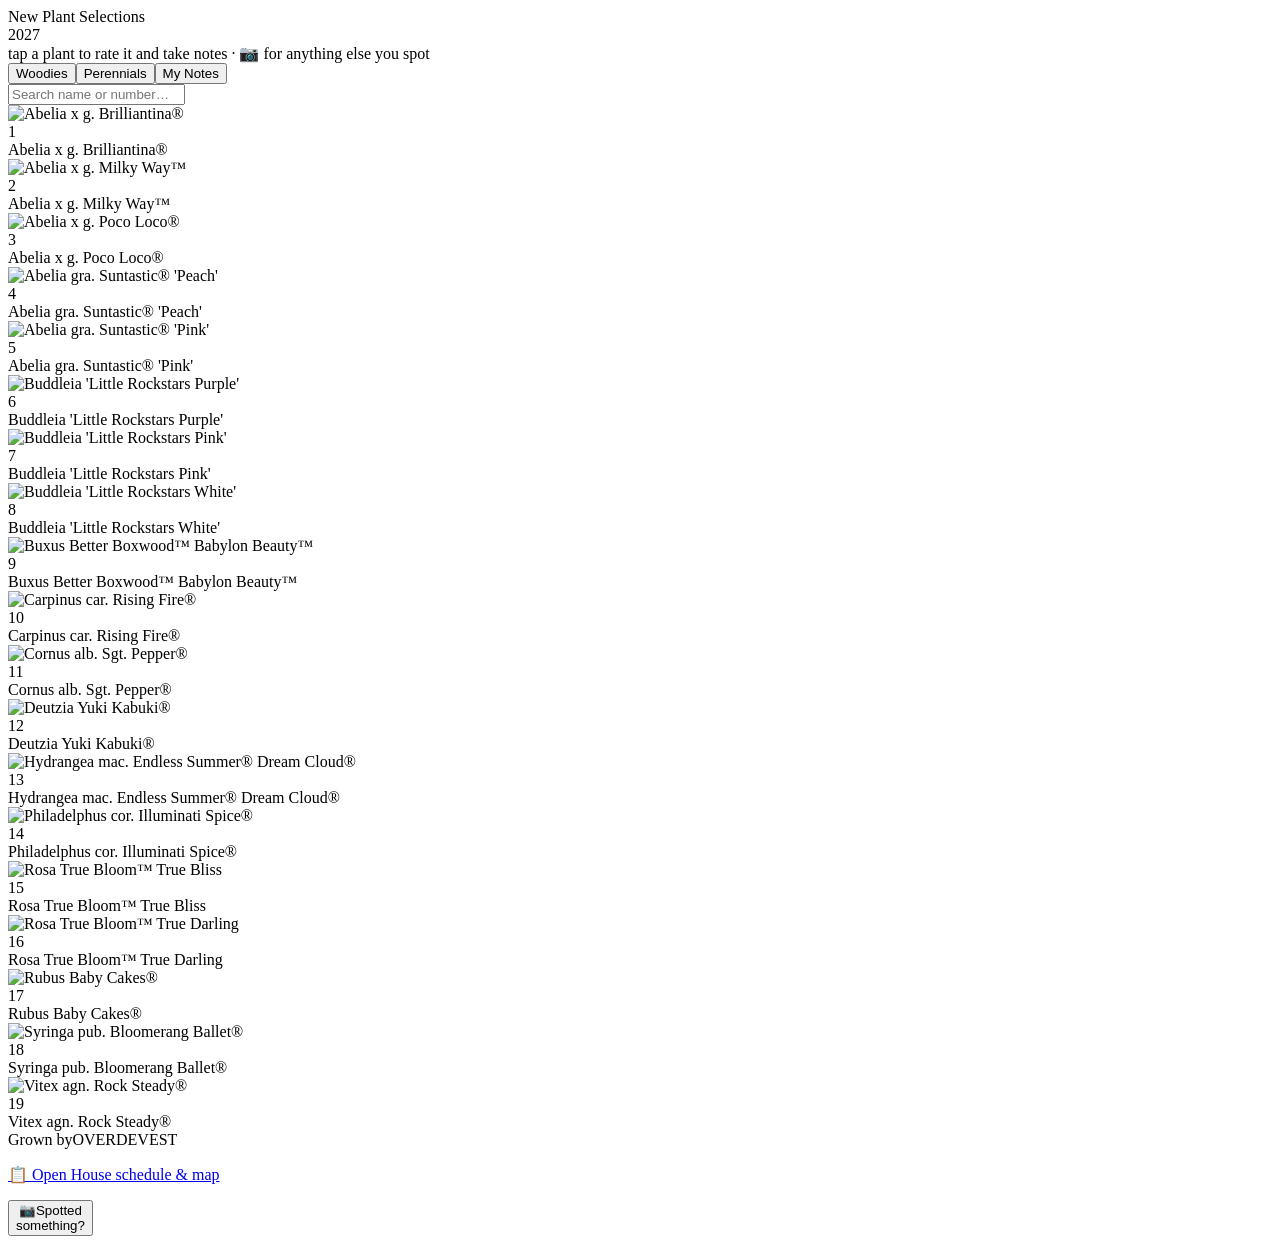
==== index.html @ 14127c4e "deploy 2026-08-25 17:09" ====
<!DOCTYPE html><html><head><meta charset="utf-8"><meta name="viewport" content="width=device-width, initial-scale=1, viewport-fit=cover"><title>New Plants — rate &amp; take notes</title><script type="importmap">{"imports":{"#entry":"/plantpicks/_nuxt/B86xN0nG.js"}}</script><link rel="stylesheet" href="/plantpicks/_nuxt/entry.BnRMEkgh.css" crossorigin><link rel="preload" as="fetch" crossorigin="anonymous" href="/plantpicks/_payload.json?_b=561df341-3b4d-45f2-8cec-929a7edfb626"><link rel="modulepreload" as="script" crossorigin href="/plantpicks/_nuxt/B86xN0nG.js"><link rel="modulepreload" as="script" crossorigin href="/plantpicks/_nuxt/C2Nh6Hij.js"><link rel="modulepreload" as="script" crossorigin href="/plantpicks/_nuxt/D6_KyQJx.js"><link rel="modulepreload" as="script" crossorigin href="/plantpicks/_nuxt/BY11Zif7.js"><link rel="modulepreload" as="script" crossorigin href="/plantpicks/_nuxt/DdxA1hCh.js"><script type="module" src="/plantpicks/_nuxt/B86xN0nG.js" crossorigin></script><link rel="prefetch" as="script" crossorigin href="/plantpicks/_nuxt/D1TSNQA5.js"><link rel="prefetch" as="script" crossorigin href="/plantpicks/_nuxt/BDNMzG2s.js"><link rel="prefetch" as="script" crossorigin href="/plantpicks/_nuxt/D3MXOgsa.js"><meta name="theme-color" content="#7B4E9E"><meta name="apple-mobile-web-app-title" content="New Plants"><meta name="apple-mobile-web-app-capable" content="yes"><meta name="apple-mobile-web-app-status-bar-style" content="default"><meta http-equiv="Content-Security-Policy" content="default-src 'self'; script-src 'self' 'unsafe-inline'; style-src 'self' 'unsafe-inline'; img-src 'self' data: blob:; connect-src 'self' https://docs.google.com; object-src 'none'; base-uri 'self'; form-action 'none'"><link rel="manifest" href="/plantpicks/manifest.webmanifest"><link rel="icon" type="image/svg+xml" href="/plantpicks/icon.svg"><link rel="icon" type="image/png" sizes="192x192" href="/plantpicks/icon-192.png"><link rel="apple-touch-icon" sizes="180x180" href="/plantpicks/icon-180.png"></head><body><div id="__nuxt"><div><header class="mast"><div class="box"><div class="t1">New Plant Selections</div><div class="t2"><i></i><span>2027</span><i></i></div></div><div class="prog"><!--[-->tap a plant to rate it and take notes · 📷 for anything else you spot<!--]--></div></header><!----><div><nav class="tabs"><!--[--><button class="on tab">Woodies</button><button class="tab">Perennials</button><!--]--><button class="tab">My Notes</button></nav><div class="wrap"><!--[--><div class="searchrow"><input value="" type="search" enterkeyhint="search" autocapitalize="off" autocorrect="off" spellcheck="false" aria-label="Search by plant name or number" placeholder="Search name or number…"><!----></div><!----><!----><div class="grid"><!--[--><div class="card"><div class="ph"><img src="/plantpicks/photos/t/1.jpg" alt="Abelia x g. Brilliantina®" loading="lazy"><div class="num">1</div><!----><!----></div><div class="nm"><!----> Abelia x g. Brilliantina®</div></div><div class="card"><div class="ph"><img src="/plantpicks/photos/t/2.jpg" alt="Abelia x g. Milky Way™" loading="lazy"><div class="num">2</div><!----><!----></div><div class="nm"><!----> Abelia x g. Milky Way™</div></div><div class="card"><div class="ph"><img src="/plantpicks/photos/t/3.jpg" alt="Abelia x g. Poco Loco®" loading="lazy"><div class="num">3</div><!----><!----></div><div class="nm"><!----> Abelia x g. Poco Loco®</div></div><div class="card"><div class="ph"><img src="/plantpicks/photos/t/4.jpg" alt="Abelia gra. Suntastic® &#39;Peach&#39;" loading="lazy"><div class="num">4</div><!----><!----></div><div class="nm"><!----> Abelia gra. Suntastic® &#39;Peach&#39;</div></div><div class="card"><div class="ph"><img src="/plantpicks/photos/t/5.jpg" alt="Abelia gra. Suntastic® &#39;Pink&#39;" loading="lazy"><div class="num">5</div><!----><!----></div><div class="nm"><!----> Abelia gra. Suntastic® &#39;Pink&#39;</div></div><div class="card"><div class="ph"><img src="/plantpicks/photos/t/6.jpg" alt="Buddleia &#39;Little Rockstars Purple&#39;" loading="lazy"><div class="num">6</div><!----><!----></div><div class="nm"><!----> Buddleia &#39;Little Rockstars Purple&#39;</div></div><div class="card"><div class="ph"><img src="/plantpicks/photos/t/7.jpg" alt="Buddleia &#39;Little Rockstars Pink&#39;" loading="lazy"><div class="num">7</div><!----><!----></div><div class="nm"><!----> Buddleia &#39;Little Rockstars Pink&#39;</div></div><div class="card"><div class="ph"><img src="/plantpicks/photos/t/8.jpg" alt="Buddleia &#39;Little Rockstars White&#39;" loading="lazy"><div class="num">8</div><!----><!----></div><div class="nm"><!----> Buddleia &#39;Little Rockstars White&#39;</div></div><div class="card"><div class="ph"><img src="/plantpicks/photos/t/9.jpg" alt="Buxus Better Boxwood™ Babylon Beauty™" loading="lazy"><div class="num">9</div><!----><!----></div><div class="nm"><!----> Buxus Better Boxwood™ Babylon Beauty™</div></div><div class="card"><div class="ph"><img src="/plantpicks/photos/t/10.jpg" alt="Carpinus car. Rising Fire®" loading="lazy"><div class="num">10</div><!----><!----></div><div class="nm"><!----> Carpinus car. Rising Fire®</div></div><div class="card"><div class="ph"><img src="/plantpicks/photos/t/11.jpg" alt="Cornus alb. Sgt. Pepper®" loading="lazy"><div class="num">11</div><!----><!----></div><div class="nm"><!----> Cornus alb. Sgt. Pepper®</div></div><div class="card"><div class="ph"><img src="/plantpicks/photos/t/12.jpg" alt="Deutzia Yuki Kabuki®" loading="lazy"><div class="num">12</div><!----><!----></div><div class="nm"><!----> Deutzia Yuki Kabuki®</div></div><div class="card"><div class="ph"><img src="/plantpicks/photos/t/13.jpg" alt="Hydrangea mac. Endless Summer® Dream Cloud®" loading="lazy"><div class="num">13</div><!----><!----></div><div class="nm"><!----> Hydrangea mac. Endless Summer® Dream Cloud®</div></div><div class="card"><div class="ph"><img src="/plantpicks/photos/t/14.jpg" alt="Philadelphus cor. Illuminati Spice®" loading="lazy"><div class="num">14</div><!----><!----></div><div class="nm"><!----> Philadelphus cor. Illuminati Spice®</div></div><div class="card"><div class="ph"><img src="/plantpicks/photos/t/15.jpg" alt="Rosa True Bloom™ True Bliss" loading="lazy"><div class="num">15</div><!----><!----></div><div class="nm"><!----> Rosa True Bloom™ True Bliss</div></div><div class="card"><div class="ph"><img src="/plantpicks/photos/t/16.jpg" alt="Rosa True Bloom™ True Darling" loading="lazy"><div class="num">16</div><!----><!----></div><div class="nm"><!----> Rosa True Bloom™ True Darling</div></div><div class="card"><div class="ph"><img src="/plantpicks/photos/t/17.jpg" alt="Rubus Baby Cakes®" loading="lazy"><div class="num">17</div><!----><!----></div><div class="nm"><!----> Rubus Baby Cakes®</div></div><div class="card"><div class="ph"><img src="/plantpicks/photos/t/18.jpg" alt="Syringa pub. Bloomerang Ballet®" loading="lazy"><div class="num">18</div><!----><!----></div><div class="nm"><!----> Syringa pub. Bloomerang Ballet®</div></div><div class="card"><div class="ph"><img src="/plantpicks/photos/t/19.jpg" alt="Vitex agn. Rock Steady®" loading="lazy"><div class="num">19</div><!----><!----></div><div class="nm"><!----> Vitex agn. Rock Steady®</div></div><!--]--></div><!--]--><div class="grown"><span class="g1">Grown by</span><span class="g2">OVERDEVEST</span></div><p class="crosslink"><a href="/open-house/">📋 Open House schedule &amp; map</a></p></div><button class="fab" aria-label="Photograph something you spotted"><span class="ic">📷</span><span class="lb">Spotted<br>something?</span></button><div class="sheetbg"><!----></div><div class="sheetbg"><!----></div><div class="sheetbg"><!----></div><div class="toast"></div></div></div></div><div id="teleports"></div><script>window.__NUXT__={};window.__NUXT__.config={public:{},app:{baseURL:"/plantpicks/",buildId:"561df341-3b4d-45f2-8cec-929a7edfb626",buildAssetsDir:"/_nuxt/",cdnURL:""}}</script><script type="application/json" data-nuxt-data="nuxt-app" data-ssr="true" id="__NUXT_DATA__" data-src="/plantpicks/_payload.json?_b=561df341-3b4d-45f2-8cec-929a7edfb626">[{"state":1,"once":14,"_errors":15,"serverRendered":8,"path":17,"prerenderedAt":18},["Reactive",2],{"$sppStorageFull":3,"$spp_picks_v1":4,"$sppTab":5,"$spp_me_v1":6,"$spp_queue_v1":9,"$spp_finds_v1":10,"$spp-find-urls":11,"$spp-store-used":12,"$spp-store-quota":12,"$spp-store-persisted":3,"$spp-warm-done":12,"$spp-warm-tried":12,"$spp-warm-total":13},false,{},"woody",{"from":7,"share":8,"seen":3},"",true,[],[],{},0,60,["Set"],["ShallowReactive",16],{},"\u002F",1787677777111]</script></body></html>
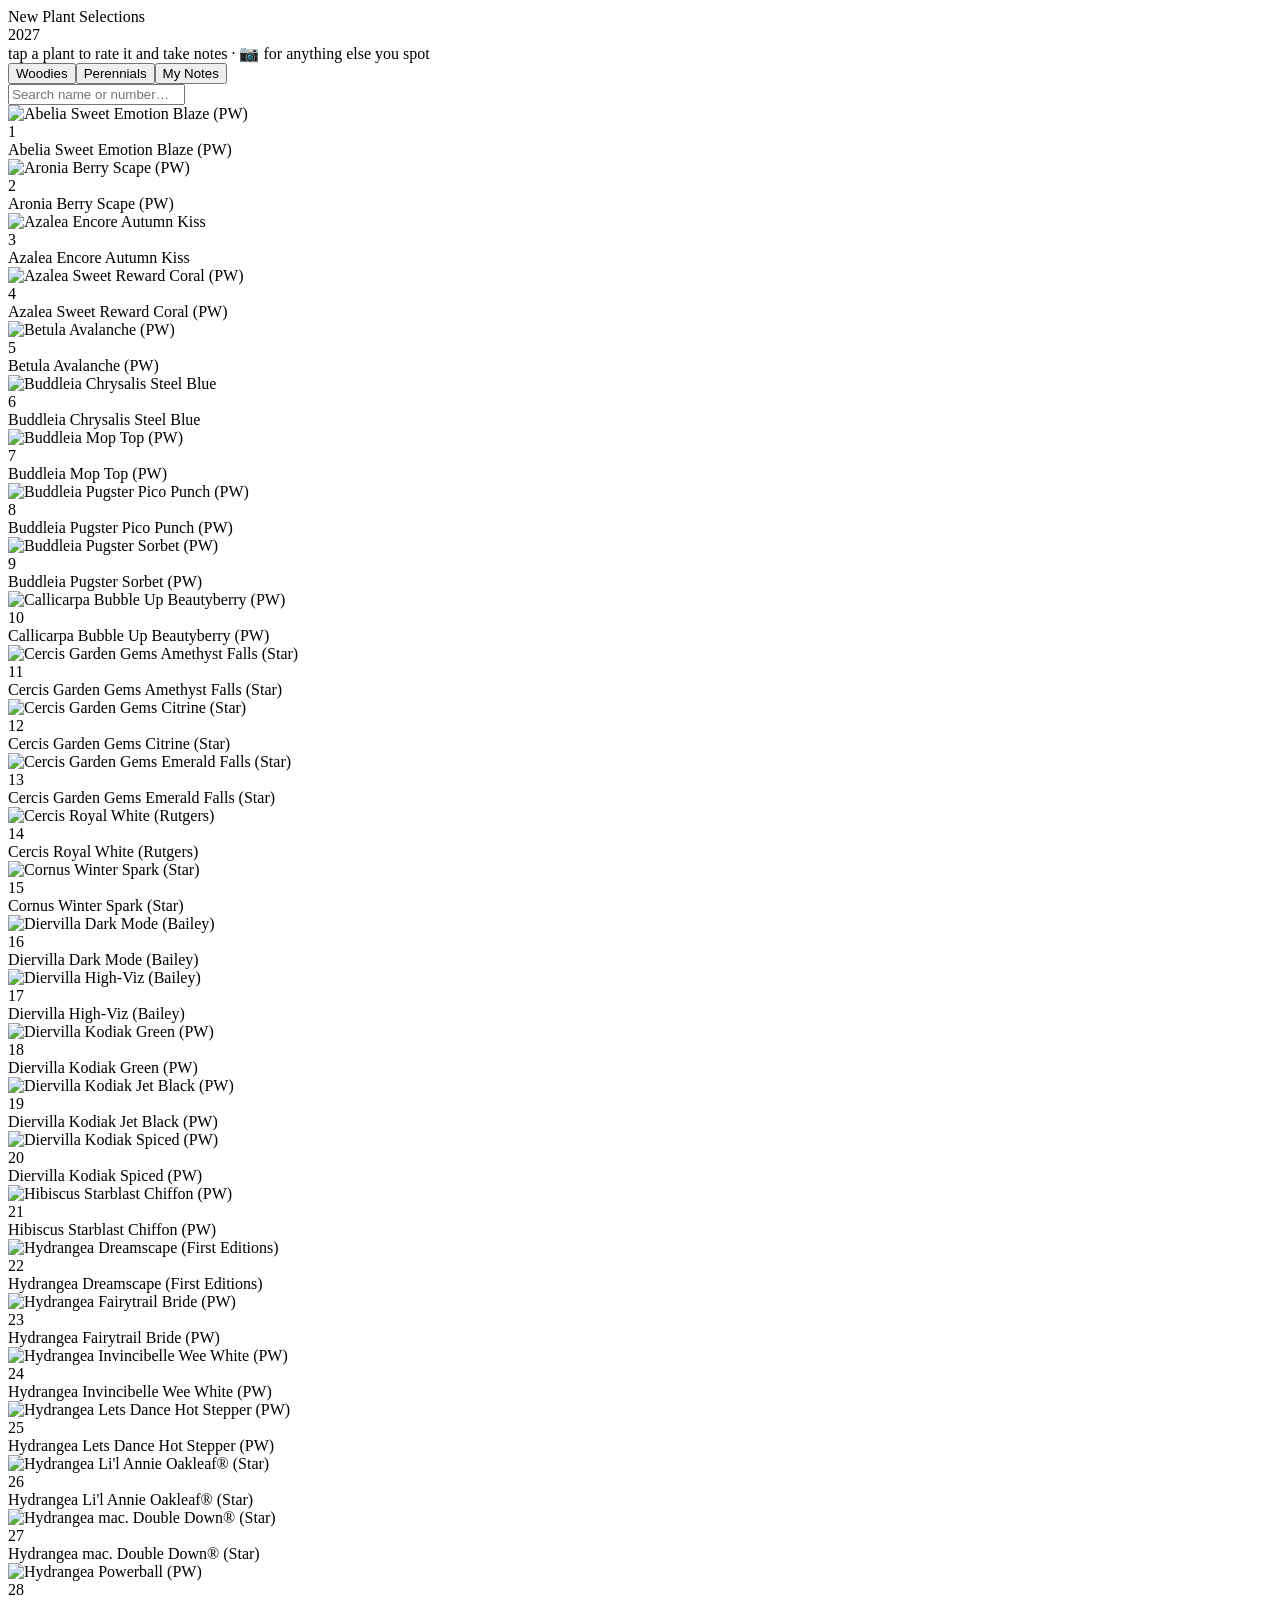
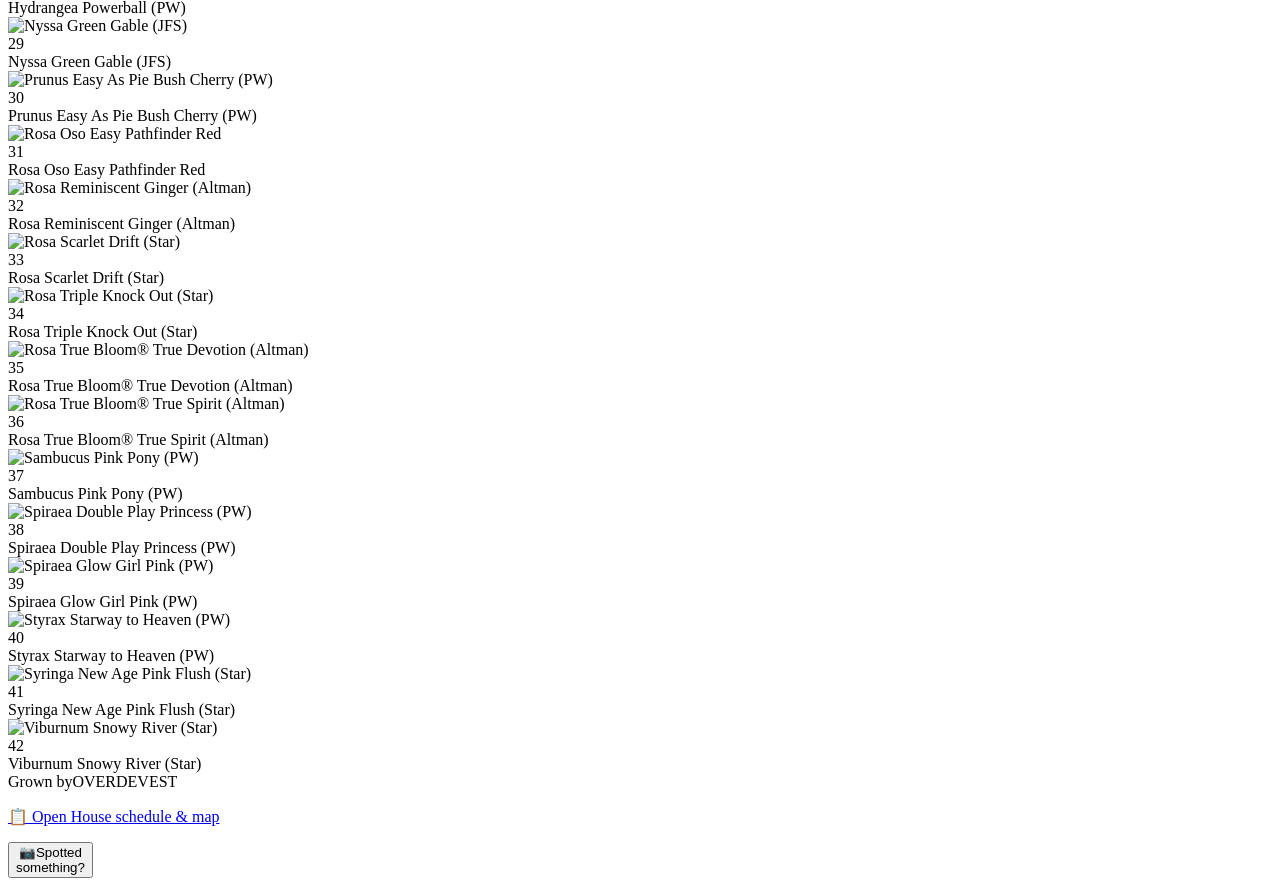
==== commit 5bb937ad: "deploy 2026-08-25 22:27" ====
--- a/index.html
+++ b/index.html
@@ -1 +1 @@
-<!DOCTYPE html><html><head><meta charset="utf-8"><meta name="viewport" content="width=device-width, initial-scale=1, viewport-fit=cover"><title>New Plants — rate &amp; take notes</title><script type="importmap">{"imports":{"#entry":"/plantpicks/_nuxt/B86xN0nG.js"}}</script><link rel="stylesheet" href="/plantpicks/_nuxt/entry.BnRMEkgh.css" crossorigin><link rel="preload" as="fetch" crossorigin="anonymous" href="/plantpicks/_payload.json?_b=561df341-3b4d-45f2-8cec-929a7edfb626"><link rel="modulepreload" as="script" crossorigin href="/plantpicks/_nuxt/B86xN0nG.js"><link rel="modulepreload" as="script" crossorigin href="/plantpicks/_nuxt/C2Nh6Hij.js"><link rel="modulepreload" as="script" crossorigin href="/plantpicks/_nuxt/D6_KyQJx.js"><link rel="modulepreload" as="script" crossorigin href="/plantpicks/_nuxt/BY11Zif7.js"><link rel="modulepreload" as="script" crossorigin href="/plantpicks/_nuxt/DdxA1hCh.js"><script type="module" src="/plantpicks/_nuxt/B86xN0nG.js" crossorigin></script><link rel="prefetch" as="script" crossorigin href="/plantpicks/_nuxt/D1TSNQA5.js"><link rel="prefetch" as="script" crossorigin href="/plantpicks/_nuxt/BDNMzG2s.js"><link rel="prefetch" as="script" crossorigin href="/plantpicks/_nuxt/D3MXOgsa.js"><meta name="theme-color" content="#7B4E9E"><meta name="apple-mobile-web-app-title" content="New Plants"><meta name="apple-mobile-web-app-capable" content="yes"><meta name="apple-mobile-web-app-status-bar-style" content="default"><meta http-equiv="Content-Security-Policy" content="default-src 'self'; script-src 'self' 'unsafe-inline'; style-src 'self' 'unsafe-inline'; img-src 'self' data: blob:; connect-src 'self' https://docs.google.com; object-src 'none'; base-uri 'self'; form-action 'none'"><link rel="manifest" href="/plantpicks/manifest.webmanifest"><link rel="icon" type="image/svg+xml" href="/plantpicks/icon.svg"><link rel="icon" type="image/png" sizes="192x192" href="/plantpicks/icon-192.png"><link rel="apple-touch-icon" sizes="180x180" href="/plantpicks/icon-180.png"></head><body><div id="__nuxt"><div><header class="mast"><div class="box"><div class="t1">New Plant Selections</div><div class="t2"><i></i><span>2027</span><i></i></div></div><div class="prog"><!--[-->tap a plant to rate it and take notes · 📷 for anything else you spot<!--]--></div></header><!----><div><nav class="tabs"><!--[--><button class="on tab">Woodies</button><button class="tab">Perennials</button><!--]--><button class="tab">My Notes</button></nav><div class="wrap"><!--[--><div class="searchrow"><input value="" type="search" enterkeyhint="search" autocapitalize="off" autocorrect="off" spellcheck="false" aria-label="Search by plant name or number" placeholder="Search name or number…"><!----></div><!----><!----><div class="grid"><!--[--><div class="card"><div class="ph"><img src="/plantpicks/photos/t/1.jpg" alt="Abelia x g. Brilliantina®" loading="lazy"><div class="num">1</div><!----><!----></div><div class="nm"><!----> Abelia x g. Brilliantina®</div></div><div class="card"><div class="ph"><img src="/plantpicks/photos/t/2.jpg" alt="Abelia x g. Milky Way™" loading="lazy"><div class="num">2</div><!----><!----></div><div class="nm"><!----> Abelia x g. Milky Way™</div></div><div class="card"><div class="ph"><img src="/plantpicks/photos/t/3.jpg" alt="Abelia x g. Poco Loco®" loading="lazy"><div class="num">3</div><!----><!----></div><div class="nm"><!----> Abelia x g. Poco Loco®</div></div><div class="card"><div class="ph"><img src="/plantpicks/photos/t/4.jpg" alt="Abelia gra. Suntastic® &#39;Peach&#39;" loading="lazy"><div class="num">4</div><!----><!----></div><div class="nm"><!----> Abelia gra. Suntastic® &#39;Peach&#39;</div></div><div class="card"><div class="ph"><img src="/plantpicks/photos/t/5.jpg" alt="Abelia gra. Suntastic® &#39;Pink&#39;" loading="lazy"><div class="num">5</div><!----><!----></div><div class="nm"><!----> Abelia gra. Suntastic® &#39;Pink&#39;</div></div><div class="card"><div class="ph"><img src="/plantpicks/photos/t/6.jpg" alt="Buddleia &#39;Little Rockstars Purple&#39;" loading="lazy"><div class="num">6</div><!----><!----></div><div class="nm"><!----> Buddleia &#39;Little Rockstars Purple&#39;</div></div><div class="card"><div class="ph"><img src="/plantpicks/photos/t/7.jpg" alt="Buddleia &#39;Little Rockstars Pink&#39;" loading="lazy"><div class="num">7</div><!----><!----></div><div class="nm"><!----> Buddleia &#39;Little Rockstars Pink&#39;</div></div><div class="card"><div class="ph"><img src="/plantpicks/photos/t/8.jpg" alt="Buddleia &#39;Little Rockstars White&#39;" loading="lazy"><div class="num">8</div><!----><!----></div><div class="nm"><!----> Buddleia &#39;Little Rockstars White&#39;</div></div><div class="card"><div class="ph"><img src="/plantpicks/photos/t/9.jpg" alt="Buxus Better Boxwood™ Babylon Beauty™" loading="lazy"><div class="num">9</div><!----><!----></div><div class="nm"><!----> Buxus Better Boxwood™ Babylon Beauty™</div></div><div class="card"><div class="ph"><img src="/plantpicks/photos/t/10.jpg" alt="Carpinus car. Rising Fire®" loading="lazy"><div class="num">10</div><!----><!----></div><div class="nm"><!----> Carpinus car. Rising Fire®</div></div><div class="card"><div class="ph"><img src="/plantpicks/photos/t/11.jpg" alt="Cornus alb. Sgt. Pepper®" loading="lazy"><div class="num">11</div><!----><!----></div><div class="nm"><!----> Cornus alb. Sgt. Pepper®</div></div><div class="card"><div class="ph"><img src="/plantpicks/photos/t/12.jpg" alt="Deutzia Yuki Kabuki®" loading="lazy"><div class="num">12</div><!----><!----></div><div class="nm"><!----> Deutzia Yuki Kabuki®</div></div><div class="card"><div class="ph"><img src="/plantpicks/photos/t/13.jpg" alt="Hydrangea mac. Endless Summer® Dream Cloud®" loading="lazy"><div class="num">13</div><!----><!----></div><div class="nm"><!----> Hydrangea mac. Endless Summer® Dream Cloud®</div></div><div class="card"><div class="ph"><img src="/plantpicks/photos/t/14.jpg" alt="Philadelphus cor. Illuminati Spice®" loading="lazy"><div class="num">14</div><!----><!----></div><div class="nm"><!----> Philadelphus cor. Illuminati Spice®</div></div><div class="card"><div class="ph"><img src="/plantpicks/photos/t/15.jpg" alt="Rosa True Bloom™ True Bliss" loading="lazy"><div class="num">15</div><!----><!----></div><div class="nm"><!----> Rosa True Bloom™ True Bliss</div></div><div class="card"><div class="ph"><img src="/plantpicks/photos/t/16.jpg" alt="Rosa True Bloom™ True Darling" loading="lazy"><div class="num">16</div><!----><!----></div><div class="nm"><!----> Rosa True Bloom™ True Darling</div></div><div class="card"><div class="ph"><img src="/plantpicks/photos/t/17.jpg" alt="Rubus Baby Cakes®" loading="lazy"><div class="num">17</div><!----><!----></div><div class="nm"><!----> Rubus Baby Cakes®</div></div><div class="card"><div class="ph"><img src="/plantpicks/photos/t/18.jpg" alt="Syringa pub. Bloomerang Ballet®" loading="lazy"><div class="num">18</div><!----><!----></div><div class="nm"><!----> Syringa pub. Bloomerang Ballet®</div></div><div class="card"><div class="ph"><img src="/plantpicks/photos/t/19.jpg" alt="Vitex agn. Rock Steady®" loading="lazy"><div class="num">19</div><!----><!----></div><div class="nm"><!----> Vitex agn. Rock Steady®</div></div><!--]--></div><!--]--><div class="grown"><span class="g1">Grown by</span><span class="g2">OVERDEVEST</span></div><p class="crosslink"><a href="/open-house/">📋 Open House schedule &amp; map</a></p></div><button class="fab" aria-label="Photograph something you spotted"><span class="ic">📷</span><span class="lb">Spotted<br>something?</span></button><div class="sheetbg"><!----></div><div class="sheetbg"><!----></div><div class="sheetbg"><!----></div><div class="toast"></div></div></div></div><div id="teleports"></div><script>window.__NUXT__={};window.__NUXT__.config={public:{},app:{baseURL:"/plantpicks/",buildId:"561df341-3b4d-45f2-8cec-929a7edfb626",buildAssetsDir:"/_nuxt/",cdnURL:""}}</script><script type="application/json" data-nuxt-data="nuxt-app" data-ssr="true" id="__NUXT_DATA__" data-src="/plantpicks/_payload.json?_b=561df341-3b4d-45f2-8cec-929a7edfb626">[{"state":1,"once":14,"_errors":15,"serverRendered":8,"path":17,"prerenderedAt":18},["Reactive",2],{"$sppStorageFull":3,"$spp_picks_v1":4,"$sppTab":5,"$spp_me_v1":6,"$spp_queue_v1":9,"$spp_finds_v1":10,"$spp-find-urls":11,"$spp-store-used":12,"$spp-store-quota":12,"$spp-store-persisted":3,"$spp-warm-done":12,"$spp-warm-tried":12,"$spp-warm-total":13},false,{},"woody",{"from":7,"share":8,"seen":3},"",true,[],[],{},0,60,["Set"],["ShallowReactive",16],{},"\u002F",1787677777111]</script></body></html>+<!DOCTYPE html><html><head><meta charset="utf-8"><meta name="viewport" content="width=device-width, initial-scale=1, viewport-fit=cover"><title>New Plants — rate &amp; take notes</title><script type="importmap">{"imports":{"#entry":"/plantpicks/_nuxt/BwiD2Eg8.js"}}</script><link rel="stylesheet" href="/plantpicks/_nuxt/entry.Du0qc_Ay.css" crossorigin><link rel="preload" as="fetch" crossorigin="anonymous" href="/plantpicks/_payload.json?_b=5a329087-6bec-4a77-b280-283965d72374"><link rel="modulepreload" as="script" crossorigin href="/plantpicks/_nuxt/BwiD2Eg8.js"><link rel="modulepreload" as="script" crossorigin href="/plantpicks/_nuxt/C2Nh6Hij.js"><link rel="modulepreload" as="script" crossorigin href="/plantpicks/_nuxt/D6_KyQJx.js"><link rel="modulepreload" as="script" crossorigin href="/plantpicks/_nuxt/Dx__OBNa.js"><link rel="modulepreload" as="script" crossorigin href="/plantpicks/_nuxt/DdxA1hCh.js"><script type="module" src="/plantpicks/_nuxt/BwiD2Eg8.js" crossorigin></script><link rel="prefetch" as="script" crossorigin href="/plantpicks/_nuxt/D1TSNQA5.js"><link rel="prefetch" as="script" crossorigin href="/plantpicks/_nuxt/BDNMzG2s.js"><link rel="prefetch" as="script" crossorigin href="/plantpicks/_nuxt/D3MXOgsa.js"><meta name="theme-color" content="#7B4E9E"><meta name="apple-mobile-web-app-title" content="New Plants"><meta name="apple-mobile-web-app-capable" content="yes"><meta name="apple-mobile-web-app-status-bar-style" content="default"><meta http-equiv="Content-Security-Policy" content="default-src 'self'; script-src 'self' 'unsafe-inline'; style-src 'self' 'unsafe-inline'; img-src 'self' data: blob:; connect-src 'self' https://docs.google.com; object-src 'none'; base-uri 'self'; form-action 'none'"><link rel="manifest" href="/plantpicks/manifest.webmanifest"><link rel="icon" type="image/svg+xml" href="/plantpicks/icon.svg"><link rel="icon" type="image/png" sizes="192x192" href="/plantpicks/icon-192.png"><link rel="apple-touch-icon" sizes="180x180" href="/plantpicks/icon-180.png"></head><body><div id="__nuxt"><div><header class="mast"><div class="box"><div class="t1">New Plant Selections</div><div class="t2"><i></i><span>2027</span><i></i></div></div><div class="prog"><!--[-->tap a plant to rate it and take notes · 📷 for anything else you spot<!--]--></div></header><!----><div><nav class="tabs"><!--[--><button class="on tab">Woodies</button><button class="tab">Perennials</button><!--]--><button class="tab">My Notes</button></nav><div class="wrap"><!--[--><div class="searchrow"><input value="" type="search" enterkeyhint="search" autocapitalize="off" autocorrect="off" spellcheck="false" aria-label="Search by plant name or number" placeholder="Search name or number…"><!----></div><!----><!----><div class="grid"><!--[--><div class="card"><div class="ph"><img src="/plantpicks/photos/t/1.jpg" alt="Abelia Sweet Emotion Blaze (PW)" loading="lazy"><div class="num">1</div><!----><!----></div><div class="nm"><!----> Abelia Sweet Emotion Blaze (PW)</div></div><div class="card"><div class="ph"><img src="/plantpicks/photos/t/2.jpg" alt="Aronia Berry Scape (PW)" loading="lazy"><div class="num">2</div><!----><!----></div><div class="nm"><!----> Aronia Berry Scape (PW)</div></div><div class="card"><div class="ph"><img src="/plantpicks/photos/t/3.jpg" alt="Azalea Encore Autumn Kiss" loading="lazy"><div class="num">3</div><!----><!----></div><div class="nm"><!----> Azalea Encore Autumn Kiss</div></div><div class="card"><div class="ph"><img src="/plantpicks/photos/t/4.jpg" alt="Azalea Sweet Reward Coral (PW)" loading="lazy"><div class="num">4</div><!----><!----></div><div class="nm"><!----> Azalea Sweet Reward Coral (PW)</div></div><div class="card"><div class="ph"><img src="/plantpicks/photos/t/5.jpg" alt="Betula Avalanche (PW)" loading="lazy"><div class="num">5</div><!----><!----></div><div class="nm"><!----> Betula Avalanche (PW)</div></div><div class="card"><div class="ph"><img src="/plantpicks/photos/t/6.jpg" alt="Buddleia Chrysalis Steel Blue" loading="lazy"><div class="num">6</div><!----><!----></div><div class="nm"><!----> Buddleia Chrysalis Steel Blue</div></div><div class="card"><div class="ph"><img src="/plantpicks/photos/t/7.jpg" alt="Buddleia Mop Top (PW)" loading="lazy"><div class="num">7</div><!----><!----></div><div class="nm"><!----> Buddleia Mop Top (PW)</div></div><div class="card"><div class="ph"><img src="/plantpicks/photos/t/8.jpg" alt="Buddleia Pugster Pico Punch (PW)" loading="lazy"><div class="num">8</div><!----><!----></div><div class="nm"><!----> Buddleia Pugster Pico Punch (PW)</div></div><div class="card"><div class="ph"><img src="/plantpicks/photos/t/9.jpg" alt="Buddleia Pugster Sorbet (PW)" loading="lazy"><div class="num">9</div><!----><!----></div><div class="nm"><!----> Buddleia Pugster Sorbet (PW)</div></div><div class="card"><div class="ph"><img src="/plantpicks/photos/t/10.jpg" alt="Callicarpa Bubble Up Beautyberry (PW)" loading="lazy"><div class="num">10</div><!----><!----></div><div class="nm"><!----> Callicarpa Bubble Up Beautyberry (PW)</div></div><div class="card"><div class="ph"><img src="/plantpicks/photos/t/11.jpg" alt="Cercis Garden Gems Amethyst Falls (Star)" loading="lazy"><div class="num">11</div><!----><!----></div><div class="nm"><!----> Cercis Garden Gems Amethyst Falls (Star)</div></div><div class="card"><div class="ph"><img src="/plantpicks/photos/t/12.jpg" alt="Cercis Garden Gems Citrine (Star)" loading="lazy"><div class="num">12</div><!----><!----></div><div class="nm"><!----> Cercis Garden Gems Citrine (Star)</div></div><div class="card"><div class="ph"><img src="/plantpicks/photos/t/13.jpg" alt="Cercis Garden Gems Emerald Falls (Star)" loading="lazy"><div class="num">13</div><!----><!----></div><div class="nm"><!----> Cercis Garden Gems Emerald Falls (Star)</div></div><div class="card"><div class="ph"><img src="/plantpicks/photos/t/14.jpg" alt="Cercis Royal White (Rutgers)" loading="lazy"><div class="num">14</div><!----><!----></div><div class="nm"><!----> Cercis Royal White (Rutgers)</div></div><div class="card"><div class="ph"><img src="/plantpicks/photos/t/15.jpg" alt="Cornus Winter Spark (Star)" loading="lazy"><div class="num">15</div><!----><!----></div><div class="nm"><!----> Cornus Winter Spark (Star)</div></div><div class="card"><div class="ph"><img src="/plantpicks/photos/t/16.jpg" alt="Diervilla Dark Mode (Bailey)" loading="lazy"><div class="num">16</div><!----><!----></div><div class="nm"><!----> Diervilla Dark Mode (Bailey)</div></div><div class="card"><div class="ph"><img src="/plantpicks/photos/t/17.jpg" alt="Diervilla High-Viz (Bailey)" loading="lazy"><div class="num">17</div><!----><!----></div><div class="nm"><!----> Diervilla High-Viz (Bailey)</div></div><div class="card"><div class="ph"><img src="/plantpicks/photos/t/18.jpg" alt="Diervilla Kodiak Green (PW)" loading="lazy"><div class="num">18</div><!----><!----></div><div class="nm"><!----> Diervilla Kodiak Green (PW)</div></div><div class="card"><div class="ph"><img src="/plantpicks/photos/t/19.jpg" alt="Diervilla Kodiak Jet Black (PW)" loading="lazy"><div class="num">19</div><!----><!----></div><div class="nm"><!----> Diervilla Kodiak Jet Black (PW)</div></div><div class="card"><div class="ph"><img src="/plantpicks/photos/t/20.jpg" alt="Diervilla Kodiak Spiced (PW)" loading="lazy"><div class="num">20</div><!----><!----></div><div class="nm"><!----> Diervilla Kodiak Spiced (PW)</div></div><div class="card"><div class="ph"><img src="/plantpicks/photos/t/21.jpg" alt="Hibiscus Starblast Chiffon (PW)" loading="lazy"><div class="num">21</div><!----><!----></div><div class="nm"><!----> Hibiscus Starblast Chiffon (PW)</div></div><div class="card"><div class="ph"><img src="/plantpicks/photos/t/22.jpg" alt="Hydrangea Dreamscape (First Editions)" loading="lazy"><div class="num">22</div><!----><!----></div><div class="nm"><!----> Hydrangea Dreamscape (First Editions)</div></div><div class="card"><div class="ph"><img src="/plantpicks/photos/t/23.jpg" alt="Hydrangea Fairytrail Bride (PW)" loading="lazy"><div class="num">23</div><!----><!----></div><div class="nm"><!----> Hydrangea Fairytrail Bride (PW)</div></div><div class="card"><div class="ph"><img src="/plantpicks/photos/t/24.jpg" alt="Hydrangea Invincibelle Wee White (PW)" loading="lazy"><div class="num">24</div><!----><!----></div><div class="nm"><!----> Hydrangea Invincibelle Wee White (PW)</div></div><div class="card"><div class="ph"><img src="/plantpicks/photos/t/25.jpg" alt="Hydrangea Lets Dance Hot Stepper (PW)" loading="lazy"><div class="num">25</div><!----><!----></div><div class="nm"><!----> Hydrangea Lets Dance Hot Stepper (PW)</div></div><div class="card"><div class="ph"><img src="/plantpicks/photos/t/26.jpg" alt="Hydrangea Li&#39;l Annie Oakleaf® (Star)" loading="lazy"><div class="num">26</div><!----><!----></div><div class="nm"><!----> Hydrangea Li&#39;l Annie Oakleaf® (Star)</div></div><div class="card"><div class="ph"><img src="/plantpicks/photos/t/27.jpg" alt="Hydrangea mac. Double Down® (Star)" loading="lazy"><div class="num">27</div><!----><!----></div><div class="nm"><!----> Hydrangea mac. Double Down® (Star)</div></div><div class="card"><div class="ph"><img src="/plantpicks/photos/t/28.jpg" alt="Hydrangea Powerball (PW)" loading="lazy"><div class="num">28</div><!----><!----></div><div class="nm"><!----> Hydrangea Powerball (PW)</div></div><div class="card"><div class="ph"><img src="/plantpicks/photos/t/29.jpg" alt="Nyssa Green Gable (JFS)" loading="lazy"><div class="num">29</div><!----><!----></div><div class="nm"><!----> Nyssa Green Gable (JFS)</div></div><div class="card"><div class="ph"><img src="/plantpicks/photos/t/30.jpg" alt="Prunus Easy As Pie Bush Cherry (PW)" loading="lazy"><div class="num">30</div><!----><!----></div><div class="nm"><!----> Prunus Easy As Pie Bush Cherry (PW)</div></div><div class="card"><div class="ph"><img src="/plantpicks/photos/t/31.jpg" alt="Rosa Oso Easy Pathfinder Red" loading="lazy"><div class="num">31</div><!----><!----></div><div class="nm"><!----> Rosa Oso Easy Pathfinder Red</div></div><div class="card"><div class="ph"><img src="/plantpicks/photos/t/32.jpg" alt="Rosa Reminiscent Ginger (Altman)" loading="lazy"><div class="num">32</div><!----><!----></div><div class="nm"><!----> Rosa Reminiscent Ginger (Altman)</div></div><div class="card"><div class="ph"><img src="/plantpicks/photos/t/33.jpg" alt="Rosa Scarlet Drift (Star)" loading="lazy"><div class="num">33</div><!----><!----></div><div class="nm"><!----> Rosa Scarlet Drift (Star)</div></div><div class="card"><div class="ph"><img src="/plantpicks/photos/t/34.jpg" alt="Rosa Triple Knock Out (Star)" loading="lazy"><div class="num">34</div><!----><!----></div><div class="nm"><!----> Rosa Triple Knock Out (Star)</div></div><div class="card"><div class="ph"><img src="/plantpicks/photos/t/35.jpg" alt="Rosa True Bloom® True Devotion (Altman)" loading="lazy"><div class="num">35</div><!----><!----></div><div class="nm"><!----> Rosa True Bloom® True Devotion (Altman)</div></div><div class="card"><div class="ph"><img src="/plantpicks/photos/t/36.jpg" alt="Rosa True Bloom® True Spirit (Altman)" loading="lazy"><div class="num">36</div><!----><!----></div><div class="nm"><!----> Rosa True Bloom® True Spirit (Altman)</div></div><div class="card"><div class="ph"><img src="/plantpicks/photos/t/37.jpg" alt="Sambucus Pink Pony (PW)" loading="lazy"><div class="num">37</div><!----><!----></div><div class="nm"><!----> Sambucus Pink Pony (PW)</div></div><div class="card"><div class="ph"><img src="/plantpicks/photos/t/38.jpg" alt="Spiraea Double Play Princess (PW)" loading="lazy"><div class="num">38</div><!----><!----></div><div class="nm"><!----> Spiraea Double Play Princess (PW)</div></div><div class="card"><div class="ph"><img src="/plantpicks/photos/t/39.jpg" alt="Spiraea Glow Girl Pink (PW)" loading="lazy"><div class="num">39</div><!----><!----></div><div class="nm"><!----> Spiraea Glow Girl Pink (PW)</div></div><div class="card"><div class="ph"><img src="/plantpicks/photos/t/40.jpg" alt="Styrax Starway to Heaven (PW)" loading="lazy"><div class="num">40</div><!----><!----></div><div class="nm"><!----> Styrax Starway to Heaven (PW)</div></div><div class="card"><div class="ph"><img src="/plantpicks/photos/t/41.jpg" alt="Syringa New Age Pink Flush (Star)" loading="lazy"><div class="num">41</div><!----><!----></div><div class="nm"><!----> Syringa New Age Pink Flush (Star)</div></div><div class="card"><div class="ph"><img src="/plantpicks/photos/t/42.jpg" alt="Viburnum Snowy River (Star)" loading="lazy"><div class="num">42</div><!----><!----></div><div class="nm"><!----> Viburnum Snowy River (Star)</div></div><!--]--></div><!--]--><div class="grown"><span class="g1">Grown by</span><span class="g2">OVERDEVEST</span></div><p class="crosslink"><a href="/open-house/">📋 Open House schedule &amp; map</a></p></div><button class="fab" aria-label="Photograph something you spotted"><span class="ic">📷</span><span class="lb">Spotted<br>something?</span></button><div class="sheetbg"><!----></div><div class="sheetbg"><!----></div><div class="sheetbg"><!----></div><div class="toast"></div></div></div></div><div id="teleports"></div><script>window.__NUXT__={};window.__NUXT__.config={public:{},app:{baseURL:"/plantpicks/",buildId:"5a329087-6bec-4a77-b280-283965d72374",buildAssetsDir:"/_nuxt/",cdnURL:""}}</script><script type="application/json" data-nuxt-data="nuxt-app" data-ssr="true" id="__NUXT_DATA__" data-src="/plantpicks/_payload.json?_b=5a329087-6bec-4a77-b280-283965d72374">[{"state":1,"once":14,"_errors":15,"serverRendered":8,"path":17,"prerenderedAt":18},["Reactive",2],{"$sppStorageFull":3,"$spp_picks_v1":4,"$sppTab":5,"$spp_me_v1":6,"$spp_queue_v1":9,"$spp_finds_v1":10,"$spp-find-urls":11,"$spp-store-used":12,"$spp-store-quota":12,"$spp-store-persisted":3,"$spp-warm-done":12,"$spp-warm-tried":12,"$spp-warm-total":13},false,{},"woody",{"from":7,"share":8,"seen":3},"",true,[],[],{},0,81,["Set"],["ShallowReactive",16],{},"\u002F",1787696851618]</script></body></html>
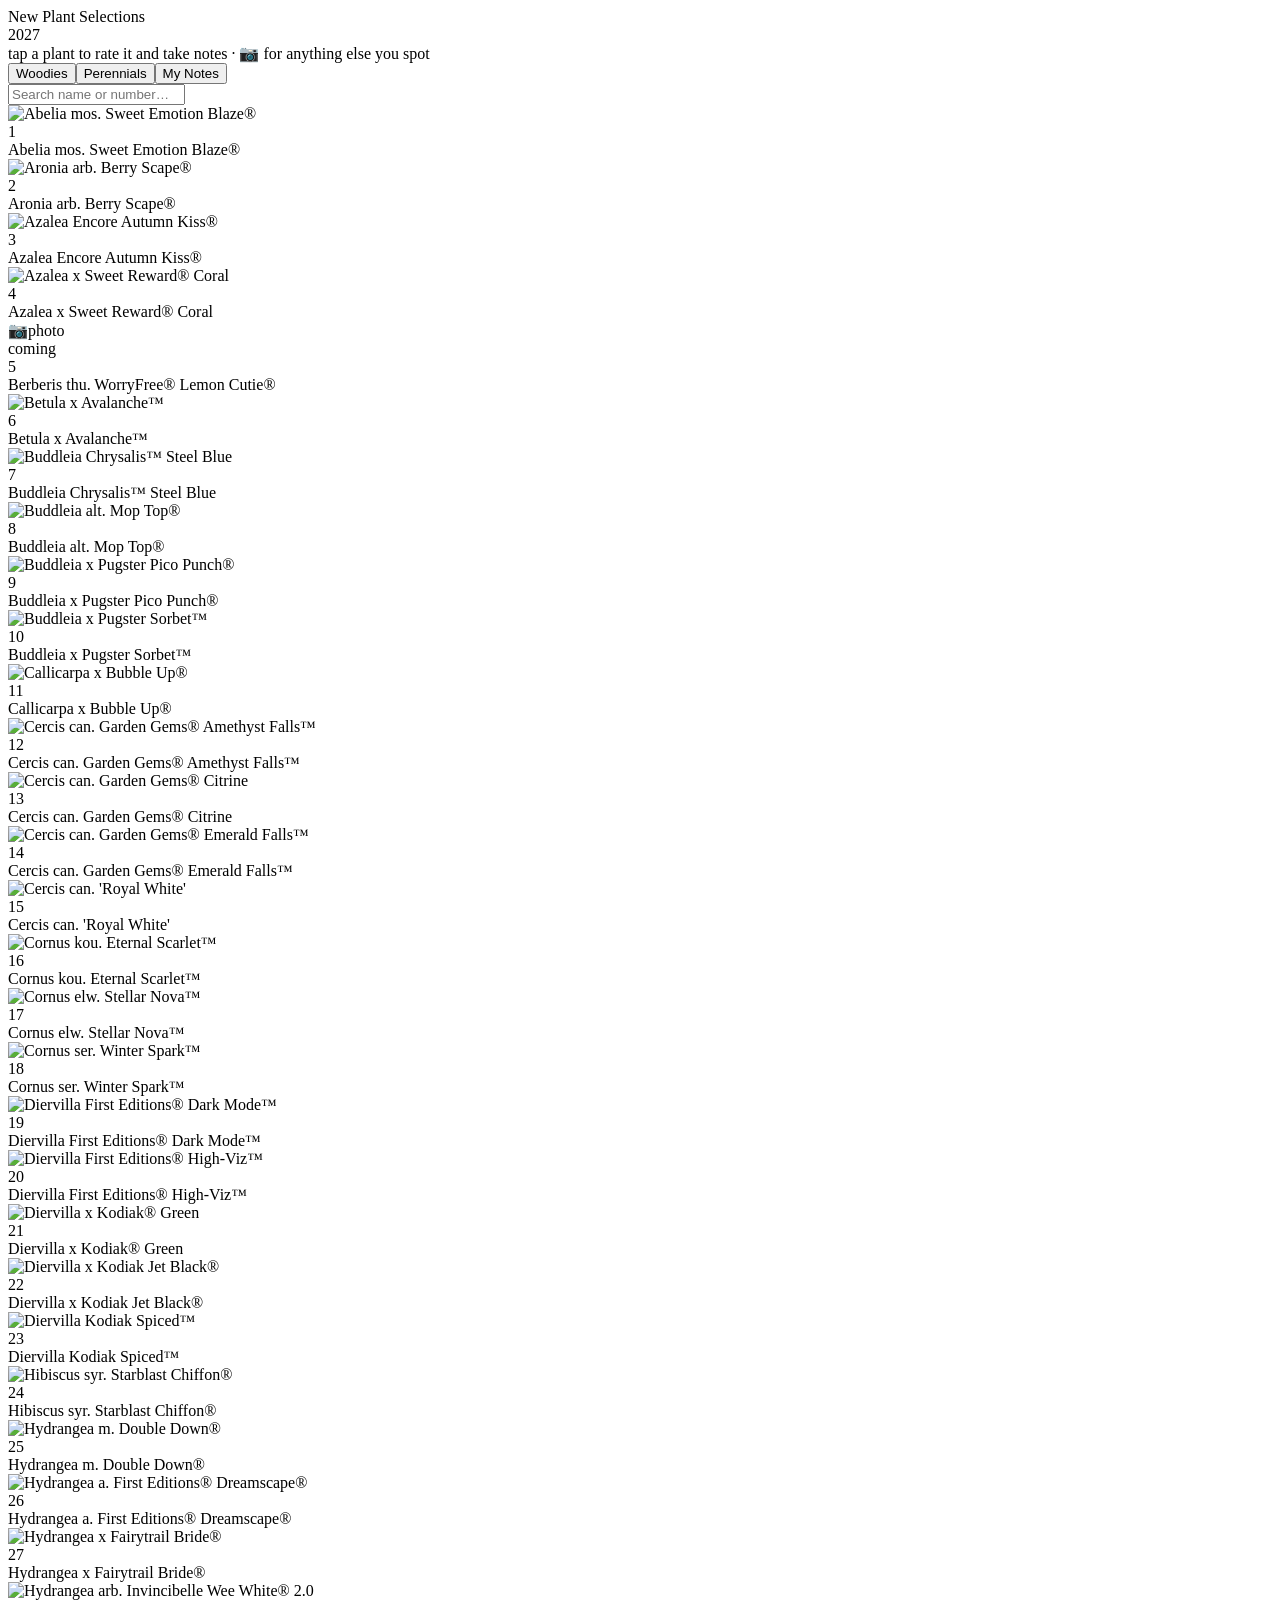
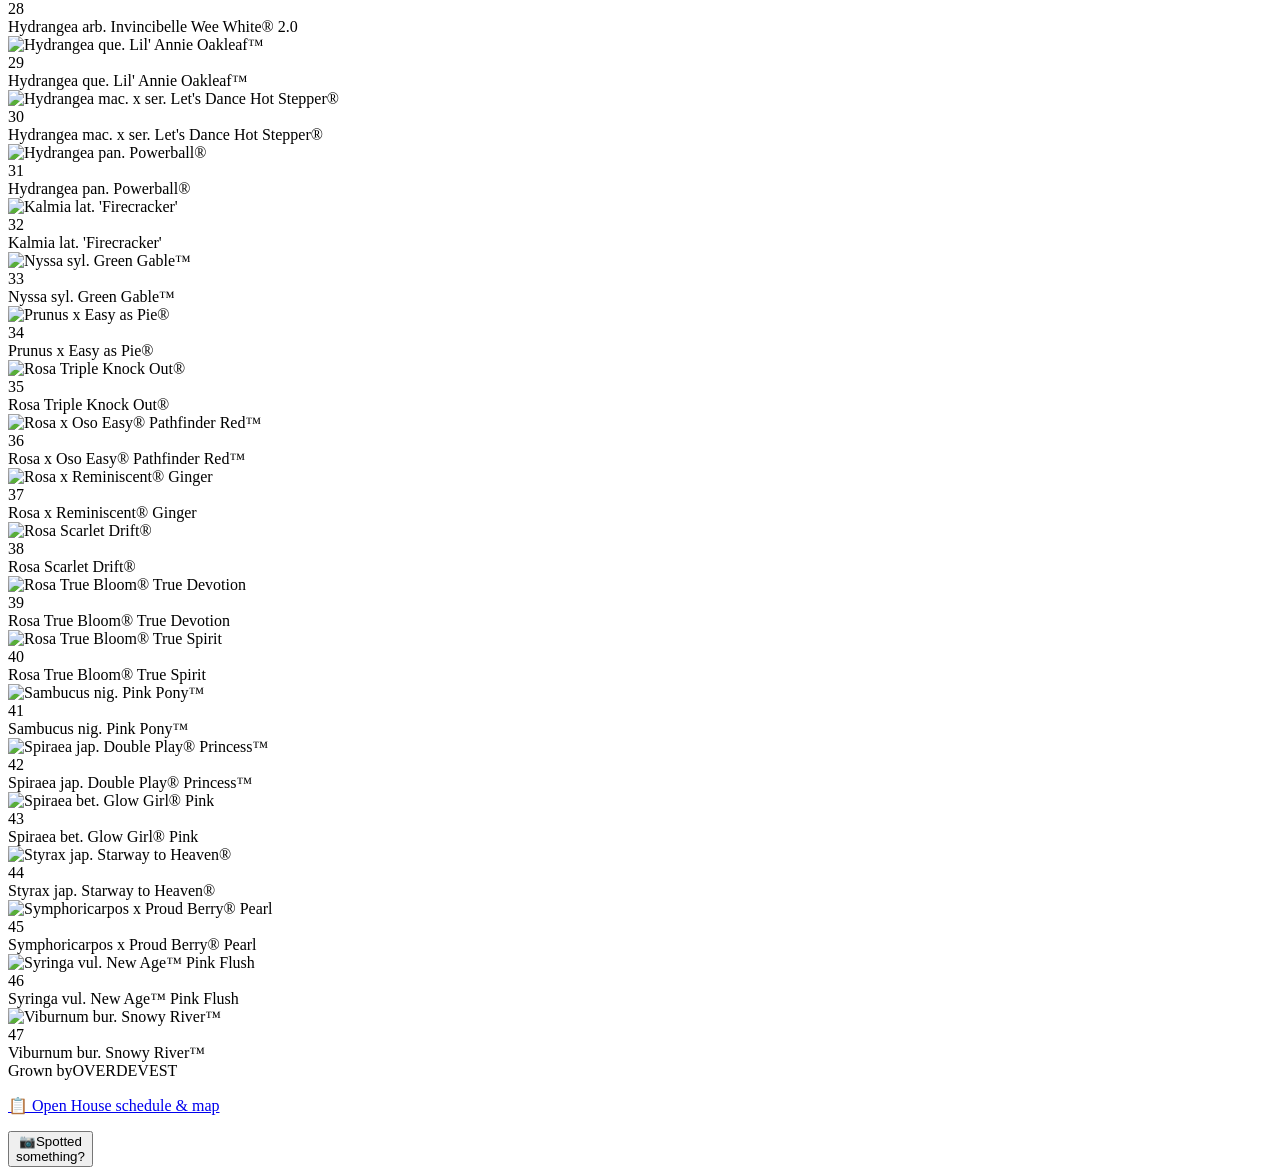
==== commit 57882211: "deploy 2026-08-26 08:49" ====
--- a/index.html
+++ b/index.html
@@ -1 +1 @@
-<!DOCTYPE html><html><head><meta charset="utf-8"><meta name="viewport" content="width=device-width, initial-scale=1, viewport-fit=cover"><title>New Plants — rate &amp; take notes</title><script type="importmap">{"imports":{"#entry":"/plantpicks/_nuxt/BwiD2Eg8.js"}}</script><link rel="stylesheet" href="/plantpicks/_nuxt/entry.Du0qc_Ay.css" crossorigin><link rel="preload" as="fetch" crossorigin="anonymous" href="/plantpicks/_payload.json?_b=5a329087-6bec-4a77-b280-283965d72374"><link rel="modulepreload" as="script" crossorigin href="/plantpicks/_nuxt/BwiD2Eg8.js"><link rel="modulepreload" as="script" crossorigin href="/plantpicks/_nuxt/C2Nh6Hij.js"><link rel="modulepreload" as="script" crossorigin href="/plantpicks/_nuxt/D6_KyQJx.js"><link rel="modulepreload" as="script" crossorigin href="/plantpicks/_nuxt/Dx__OBNa.js"><link rel="modulepreload" as="script" crossorigin href="/plantpicks/_nuxt/DdxA1hCh.js"><script type="module" src="/plantpicks/_nuxt/BwiD2Eg8.js" crossorigin></script><link rel="prefetch" as="script" crossorigin href="/plantpicks/_nuxt/D1TSNQA5.js"><link rel="prefetch" as="script" crossorigin href="/plantpicks/_nuxt/BDNMzG2s.js"><link rel="prefetch" as="script" crossorigin href="/plantpicks/_nuxt/D3MXOgsa.js"><meta name="theme-color" content="#7B4E9E"><meta name="apple-mobile-web-app-title" content="New Plants"><meta name="apple-mobile-web-app-capable" content="yes"><meta name="apple-mobile-web-app-status-bar-style" content="default"><meta http-equiv="Content-Security-Policy" content="default-src 'self'; script-src 'self' 'unsafe-inline'; style-src 'self' 'unsafe-inline'; img-src 'self' data: blob:; connect-src 'self' https://docs.google.com; object-src 'none'; base-uri 'self'; form-action 'none'"><link rel="manifest" href="/plantpicks/manifest.webmanifest"><link rel="icon" type="image/svg+xml" href="/plantpicks/icon.svg"><link rel="icon" type="image/png" sizes="192x192" href="/plantpicks/icon-192.png"><link rel="apple-touch-icon" sizes="180x180" href="/plantpicks/icon-180.png"></head><body><div id="__nuxt"><div><header class="mast"><div class="box"><div class="t1">New Plant Selections</div><div class="t2"><i></i><span>2027</span><i></i></div></div><div class="prog"><!--[-->tap a plant to rate it and take notes · 📷 for anything else you spot<!--]--></div></header><!----><div><nav class="tabs"><!--[--><button class="on tab">Woodies</button><button class="tab">Perennials</button><!--]--><button class="tab">My Notes</button></nav><div class="wrap"><!--[--><div class="searchrow"><input value="" type="search" enterkeyhint="search" autocapitalize="off" autocorrect="off" spellcheck="false" aria-label="Search by plant name or number" placeholder="Search name or number…"><!----></div><!----><!----><div class="grid"><!--[--><div class="card"><div class="ph"><img src="/plantpicks/photos/t/1.jpg" alt="Abelia Sweet Emotion Blaze (PW)" loading="lazy"><div class="num">1</div><!----><!----></div><div class="nm"><!----> Abelia Sweet Emotion Blaze (PW)</div></div><div class="card"><div class="ph"><img src="/plantpicks/photos/t/2.jpg" alt="Aronia Berry Scape (PW)" loading="lazy"><div class="num">2</div><!----><!----></div><div class="nm"><!----> Aronia Berry Scape (PW)</div></div><div class="card"><div class="ph"><img src="/plantpicks/photos/t/3.jpg" alt="Azalea Encore Autumn Kiss" loading="lazy"><div class="num">3</div><!----><!----></div><div class="nm"><!----> Azalea Encore Autumn Kiss</div></div><div class="card"><div class="ph"><img src="/plantpicks/photos/t/4.jpg" alt="Azalea Sweet Reward Coral (PW)" loading="lazy"><div class="num">4</div><!----><!----></div><div class="nm"><!----> Azalea Sweet Reward Coral (PW)</div></div><div class="card"><div class="ph"><img src="/plantpicks/photos/t/5.jpg" alt="Betula Avalanche (PW)" loading="lazy"><div class="num">5</div><!----><!----></div><div class="nm"><!----> Betula Avalanche (PW)</div></div><div class="card"><div class="ph"><img src="/plantpicks/photos/t/6.jpg" alt="Buddleia Chrysalis Steel Blue" loading="lazy"><div class="num">6</div><!----><!----></div><div class="nm"><!----> Buddleia Chrysalis Steel Blue</div></div><div class="card"><div class="ph"><img src="/plantpicks/photos/t/7.jpg" alt="Buddleia Mop Top (PW)" loading="lazy"><div class="num">7</div><!----><!----></div><div class="nm"><!----> Buddleia Mop Top (PW)</div></div><div class="card"><div class="ph"><img src="/plantpicks/photos/t/8.jpg" alt="Buddleia Pugster Pico Punch (PW)" loading="lazy"><div class="num">8</div><!----><!----></div><div class="nm"><!----> Buddleia Pugster Pico Punch (PW)</div></div><div class="card"><div class="ph"><img src="/plantpicks/photos/t/9.jpg" alt="Buddleia Pugster Sorbet (PW)" loading="lazy"><div class="num">9</div><!----><!----></div><div class="nm"><!----> Buddleia Pugster Sorbet (PW)</div></div><div class="card"><div class="ph"><img src="/plantpicks/photos/t/10.jpg" alt="Callicarpa Bubble Up Beautyberry (PW)" loading="lazy"><div class="num">10</div><!----><!----></div><div class="nm"><!----> Callicarpa Bubble Up Beautyberry (PW)</div></div><div class="card"><div class="ph"><img src="/plantpicks/photos/t/11.jpg" alt="Cercis Garden Gems Amethyst Falls (Star)" loading="lazy"><div class="num">11</div><!----><!----></div><div class="nm"><!----> Cercis Garden Gems Amethyst Falls (Star)</div></div><div class="card"><div class="ph"><img src="/plantpicks/photos/t/12.jpg" alt="Cercis Garden Gems Citrine (Star)" loading="lazy"><div class="num">12</div><!----><!----></div><div class="nm"><!----> Cercis Garden Gems Citrine (Star)</div></div><div class="card"><div class="ph"><img src="/plantpicks/photos/t/13.jpg" alt="Cercis Garden Gems Emerald Falls (Star)" loading="lazy"><div class="num">13</div><!----><!----></div><div class="nm"><!----> Cercis Garden Gems Emerald Falls (Star)</div></div><div class="card"><div class="ph"><img src="/plantpicks/photos/t/14.jpg" alt="Cercis Royal White (Rutgers)" loading="lazy"><div class="num">14</div><!----><!----></div><div class="nm"><!----> Cercis Royal White (Rutgers)</div></div><div class="card"><div class="ph"><img src="/plantpicks/photos/t/15.jpg" alt="Cornus Winter Spark (Star)" loading="lazy"><div class="num">15</div><!----><!----></div><div class="nm"><!----> Cornus Winter Spark (Star)</div></div><div class="card"><div class="ph"><img src="/plantpicks/photos/t/16.jpg" alt="Diervilla Dark Mode (Bailey)" loading="lazy"><div class="num">16</div><!----><!----></div><div class="nm"><!----> Diervilla Dark Mode (Bailey)</div></div><div class="card"><div class="ph"><img src="/plantpicks/photos/t/17.jpg" alt="Diervilla High-Viz (Bailey)" loading="lazy"><div class="num">17</div><!----><!----></div><div class="nm"><!----> Diervilla High-Viz (Bailey)</div></div><div class="card"><div class="ph"><img src="/plantpicks/photos/t/18.jpg" alt="Diervilla Kodiak Green (PW)" loading="lazy"><div class="num">18</div><!----><!----></div><div class="nm"><!----> Diervilla Kodiak Green (PW)</div></div><div class="card"><div class="ph"><img src="/plantpicks/photos/t/19.jpg" alt="Diervilla Kodiak Jet Black (PW)" loading="lazy"><div class="num">19</div><!----><!----></div><div class="nm"><!----> Diervilla Kodiak Jet Black (PW)</div></div><div class="card"><div class="ph"><img src="/plantpicks/photos/t/20.jpg" alt="Diervilla Kodiak Spiced (PW)" loading="lazy"><div class="num">20</div><!----><!----></div><div class="nm"><!----> Diervilla Kodiak Spiced (PW)</div></div><div class="card"><div class="ph"><img src="/plantpicks/photos/t/21.jpg" alt="Hibiscus Starblast Chiffon (PW)" loading="lazy"><div class="num">21</div><!----><!----></div><div class="nm"><!----> Hibiscus Starblast Chiffon (PW)</div></div><div class="card"><div class="ph"><img src="/plantpicks/photos/t/22.jpg" alt="Hydrangea Dreamscape (First Editions)" loading="lazy"><div class="num">22</div><!----><!----></div><div class="nm"><!----> Hydrangea Dreamscape (First Editions)</div></div><div class="card"><div class="ph"><img src="/plantpicks/photos/t/23.jpg" alt="Hydrangea Fairytrail Bride (PW)" loading="lazy"><div class="num">23</div><!----><!----></div><div class="nm"><!----> Hydrangea Fairytrail Bride (PW)</div></div><div class="card"><div class="ph"><img src="/plantpicks/photos/t/24.jpg" alt="Hydrangea Invincibelle Wee White (PW)" loading="lazy"><div class="num">24</div><!----><!----></div><div class="nm"><!----> Hydrangea Invincibelle Wee White (PW)</div></div><div class="card"><div class="ph"><img src="/plantpicks/photos/t/25.jpg" alt="Hydrangea Lets Dance Hot Stepper (PW)" loading="lazy"><div class="num">25</div><!----><!----></div><div class="nm"><!----> Hydrangea Lets Dance Hot Stepper (PW)</div></div><div class="card"><div class="ph"><img src="/plantpicks/photos/t/26.jpg" alt="Hydrangea Li&#39;l Annie Oakleaf® (Star)" loading="lazy"><div class="num">26</div><!----><!----></div><div class="nm"><!----> Hydrangea Li&#39;l Annie Oakleaf® (Star)</div></div><div class="card"><div class="ph"><img src="/plantpicks/photos/t/27.jpg" alt="Hydrangea mac. Double Down® (Star)" loading="lazy"><div class="num">27</div><!----><!----></div><div class="nm"><!----> Hydrangea mac. Double Down® (Star)</div></div><div class="card"><div class="ph"><img src="/plantpicks/photos/t/28.jpg" alt="Hydrangea Powerball (PW)" loading="lazy"><div class="num">28</div><!----><!----></div><div class="nm"><!----> Hydrangea Powerball (PW)</div></div><div class="card"><div class="ph"><img src="/plantpicks/photos/t/29.jpg" alt="Nyssa Green Gable (JFS)" loading="lazy"><div class="num">29</div><!----><!----></div><div class="nm"><!----> Nyssa Green Gable (JFS)</div></div><div class="card"><div class="ph"><img src="/plantpicks/photos/t/30.jpg" alt="Prunus Easy As Pie Bush Cherry (PW)" loading="lazy"><div class="num">30</div><!----><!----></div><div class="nm"><!----> Prunus Easy As Pie Bush Cherry (PW)</div></div><div class="card"><div class="ph"><img src="/plantpicks/photos/t/31.jpg" alt="Rosa Oso Easy Pathfinder Red" loading="lazy"><div class="num">31</div><!----><!----></div><div class="nm"><!----> Rosa Oso Easy Pathfinder Red</div></div><div class="card"><div class="ph"><img src="/plantpicks/photos/t/32.jpg" alt="Rosa Reminiscent Ginger (Altman)" loading="lazy"><div class="num">32</div><!----><!----></div><div class="nm"><!----> Rosa Reminiscent Ginger (Altman)</div></div><div class="card"><div class="ph"><img src="/plantpicks/photos/t/33.jpg" alt="Rosa Scarlet Drift (Star)" loading="lazy"><div class="num">33</div><!----><!----></div><div class="nm"><!----> Rosa Scarlet Drift (Star)</div></div><div class="card"><div class="ph"><img src="/plantpicks/photos/t/34.jpg" alt="Rosa Triple Knock Out (Star)" loading="lazy"><div class="num">34</div><!----><!----></div><div class="nm"><!----> Rosa Triple Knock Out (Star)</div></div><div class="card"><div class="ph"><img src="/plantpicks/photos/t/35.jpg" alt="Rosa True Bloom® True Devotion (Altman)" loading="lazy"><div class="num">35</div><!----><!----></div><div class="nm"><!----> Rosa True Bloom® True Devotion (Altman)</div></div><div class="card"><div class="ph"><img src="/plantpicks/photos/t/36.jpg" alt="Rosa True Bloom® True Spirit (Altman)" loading="lazy"><div class="num">36</div><!----><!----></div><div class="nm"><!----> Rosa True Bloom® True Spirit (Altman)</div></div><div class="card"><div class="ph"><img src="/plantpicks/photos/t/37.jpg" alt="Sambucus Pink Pony (PW)" loading="lazy"><div class="num">37</div><!----><!----></div><div class="nm"><!----> Sambucus Pink Pony (PW)</div></div><div class="card"><div class="ph"><img src="/plantpicks/photos/t/38.jpg" alt="Spiraea Double Play Princess (PW)" loading="lazy"><div class="num">38</div><!----><!----></div><div class="nm"><!----> Spiraea Double Play Princess (PW)</div></div><div class="card"><div class="ph"><img src="/plantpicks/photos/t/39.jpg" alt="Spiraea Glow Girl Pink (PW)" loading="lazy"><div class="num">39</div><!----><!----></div><div class="nm"><!----> Spiraea Glow Girl Pink (PW)</div></div><div class="card"><div class="ph"><img src="/plantpicks/photos/t/40.jpg" alt="Styrax Starway to Heaven (PW)" loading="lazy"><div class="num">40</div><!----><!----></div><div class="nm"><!----> Styrax Starway to Heaven (PW)</div></div><div class="card"><div class="ph"><img src="/plantpicks/photos/t/41.jpg" alt="Syringa New Age Pink Flush (Star)" loading="lazy"><div class="num">41</div><!----><!----></div><div class="nm"><!----> Syringa New Age Pink Flush (Star)</div></div><div class="card"><div class="ph"><img src="/plantpicks/photos/t/42.jpg" alt="Viburnum Snowy River (Star)" loading="lazy"><div class="num">42</div><!----><!----></div><div class="nm"><!----> Viburnum Snowy River (Star)</div></div><!--]--></div><!--]--><div class="grown"><span class="g1">Grown by</span><span class="g2">OVERDEVEST</span></div><p class="crosslink"><a href="/open-house/">📋 Open House schedule &amp; map</a></p></div><button class="fab" aria-label="Photograph something you spotted"><span class="ic">📷</span><span class="lb">Spotted<br>something?</span></button><div class="sheetbg"><!----></div><div class="sheetbg"><!----></div><div class="sheetbg"><!----></div><div class="toast"></div></div></div></div><div id="teleports"></div><script>window.__NUXT__={};window.__NUXT__.config={public:{},app:{baseURL:"/plantpicks/",buildId:"5a329087-6bec-4a77-b280-283965d72374",buildAssetsDir:"/_nuxt/",cdnURL:""}}</script><script type="application/json" data-nuxt-data="nuxt-app" data-ssr="true" id="__NUXT_DATA__" data-src="/plantpicks/_payload.json?_b=5a329087-6bec-4a77-b280-283965d72374">[{"state":1,"once":14,"_errors":15,"serverRendered":8,"path":17,"prerenderedAt":18},["Reactive",2],{"$sppStorageFull":3,"$spp_picks_v1":4,"$sppTab":5,"$spp_me_v1":6,"$spp_queue_v1":9,"$spp_finds_v1":10,"$spp-find-urls":11,"$spp-store-used":12,"$spp-store-quota":12,"$spp-store-persisted":3,"$spp-warm-done":12,"$spp-warm-tried":12,"$spp-warm-total":13},false,{},"woody",{"from":7,"share":8,"seen":3},"",true,[],[],{},0,81,["Set"],["ShallowReactive",16],{},"\u002F",1787696851618]</script></body></html>+<!DOCTYPE html><html><head><meta charset="utf-8"><meta name="viewport" content="width=device-width, initial-scale=1, viewport-fit=cover"><title>New Plants — rate &amp; take notes</title><script type="importmap">{"imports":{"#entry":"/plantpicks/_nuxt/CP9YLwYM.js"}}</script><link rel="stylesheet" href="/plantpicks/_nuxt/entry._aR56sYD.css" crossorigin><link rel="preload" as="fetch" crossorigin="anonymous" href="/plantpicks/_payload.json?_b=0dd2eb76-8203-46a0-8583-ab46fb13a733"><link rel="modulepreload" as="script" crossorigin href="/plantpicks/_nuxt/CP9YLwYM.js"><link rel="modulepreload" as="script" crossorigin href="/plantpicks/_nuxt/C2Nh6Hij.js"><link rel="modulepreload" as="script" crossorigin href="/plantpicks/_nuxt/D6_KyQJx.js"><link rel="modulepreload" as="script" crossorigin href="/plantpicks/_nuxt/CV1VDwNG.js"><link rel="modulepreload" as="script" crossorigin href="/plantpicks/_nuxt/DdxA1hCh.js"><script type="module" src="/plantpicks/_nuxt/CP9YLwYM.js" crossorigin></script><link rel="prefetch" as="script" crossorigin href="/plantpicks/_nuxt/D1TSNQA5.js"><link rel="prefetch" as="script" crossorigin href="/plantpicks/_nuxt/BDNMzG2s.js"><link rel="prefetch" as="script" crossorigin href="/plantpicks/_nuxt/D3MXOgsa.js"><meta name="theme-color" content="#7B4E9E"><meta name="apple-mobile-web-app-title" content="New Plants"><meta name="apple-mobile-web-app-capable" content="yes"><meta name="apple-mobile-web-app-status-bar-style" content="default"><meta http-equiv="Content-Security-Policy" content="default-src 'self'; script-src 'self' 'unsafe-inline'; style-src 'self' 'unsafe-inline'; img-src 'self' data: blob:; connect-src 'self' https://docs.google.com; object-src 'none'; base-uri 'self'; form-action 'none'"><link rel="manifest" href="/plantpicks/manifest.webmanifest"><link rel="icon" type="image/svg+xml" href="/plantpicks/icon.svg"><link rel="icon" type="image/png" sizes="192x192" href="/plantpicks/icon-192.png"><link rel="apple-touch-icon" sizes="180x180" href="/plantpicks/icon-180.png"></head><body><div id="__nuxt"><div><header class="mast"><div class="box"><div class="t1">New Plant Selections</div><div class="t2"><i></i><span>2027</span><i></i></div></div><div class="prog"><!--[-->tap a plant to rate it and take notes · 📷 for anything else you spot<!--]--></div></header><!----><div><nav class="tabs"><!--[--><button class="on tab">Woodies</button><button class="tab">Perennials</button><!--]--><button class="tab">My Notes</button></nav><div class="wrap"><!--[--><div class="searchrow"><input value="" type="search" enterkeyhint="search" autocapitalize="off" autocorrect="off" spellcheck="false" aria-label="Search by plant name or number" placeholder="Search name or number…"><!----></div><!----><!----><div class="grid"><!--[--><div class="card"><div class="ph"><img src="/plantpicks/photos/t/1.jpg" alt="Abelia mos. Sweet Emotion Blaze®" loading="lazy"><div class="num">1</div><!----><!----></div><div class="nm"><!----> Abelia mos. Sweet Emotion Blaze®</div></div><div class="card"><div class="ph"><img src="/plantpicks/photos/t/2.jpg" alt="Aronia arb. Berry Scape®" loading="lazy"><div class="num">2</div><!----><!----></div><div class="nm"><!----> Aronia arb. Berry Scape®</div></div><div class="card"><div class="ph"><img src="/plantpicks/photos/t/3.jpg" alt="Azalea Encore Autumn Kiss®" loading="lazy"><div class="num">3</div><!----><!----></div><div class="nm"><!----> Azalea Encore Autumn Kiss®</div></div><div class="card"><div class="ph"><img src="/plantpicks/photos/t/4.jpg" alt="Azalea x Sweet Reward® Coral" loading="lazy"><div class="num">4</div><!----><!----></div><div class="nm"><!----> Azalea x Sweet Reward® Coral</div></div><div class="card"><div class="ph"><div class="soon">📷<span>photo<br>coming</span></div><div class="num">5</div><!----><!----></div><div class="nm"><!----> Berberis thu. WorryFree® Lemon Cutie®</div></div><div class="card"><div class="ph"><img src="/plantpicks/photos/t/6.jpg" alt="Betula x Avalanche™" loading="lazy"><div class="num">6</div><!----><!----></div><div class="nm"><!----> Betula x Avalanche™</div></div><div class="card"><div class="ph"><img src="/plantpicks/photos/t/7.jpg" alt="Buddleia Chrysalis™ Steel Blue" loading="lazy"><div class="num">7</div><!----><!----></div><div class="nm"><!----> Buddleia Chrysalis™ Steel Blue</div></div><div class="card"><div class="ph"><img src="/plantpicks/photos/t/8.jpg" alt="Buddleia alt. Mop Top®" loading="lazy"><div class="num">8</div><!----><!----></div><div class="nm"><!----> Buddleia alt. Mop Top®</div></div><div class="card"><div class="ph"><img src="/plantpicks/photos/t/9.jpg" alt="Buddleia x Pugster Pico Punch®" loading="lazy"><div class="num">9</div><!----><!----></div><div class="nm"><!----> Buddleia x Pugster Pico Punch®</div></div><div class="card"><div class="ph"><img src="/plantpicks/photos/t/10.jpg" alt="Buddleia x Pugster Sorbet™" loading="lazy"><div class="num">10</div><!----><!----></div><div class="nm"><!----> Buddleia x Pugster Sorbet™</div></div><div class="card"><div class="ph"><img src="/plantpicks/photos/t/11.jpg" alt="Callicarpa x Bubble Up®" loading="lazy"><div class="num">11</div><!----><!----></div><div class="nm"><!----> Callicarpa x Bubble Up®</div></div><div class="card"><div class="ph"><img src="/plantpicks/photos/t/12.jpg" alt="Cercis can. Garden Gems® Amethyst Falls™" loading="lazy"><div class="num">12</div><!----><!----></div><div class="nm"><!----> Cercis can. Garden Gems® Amethyst Falls™</div></div><div class="card"><div class="ph"><img src="/plantpicks/photos/t/13.jpg" alt="Cercis can. Garden Gems® Citrine" loading="lazy"><div class="num">13</div><!----><!----></div><div class="nm"><!----> Cercis can. Garden Gems® Citrine</div></div><div class="card"><div class="ph"><img src="/plantpicks/photos/t/14.jpg" alt="Cercis can. Garden Gems® Emerald Falls™" loading="lazy"><div class="num">14</div><!----><!----></div><div class="nm"><!----> Cercis can. Garden Gems® Emerald Falls™</div></div><div class="card"><div class="ph"><img src="/plantpicks/photos/t/15.jpg" alt="Cercis can. &#39;Royal White&#39;" loading="lazy"><div class="num">15</div><!----><!----></div><div class="nm"><!----> Cercis can. &#39;Royal White&#39;</div></div><div class="card"><div class="ph"><img src="/plantpicks/photos/t/16.jpg" alt="Cornus kou. Eternal Scarlet™" loading="lazy"><div class="num">16</div><!----><!----></div><div class="nm"><!----> Cornus kou. Eternal Scarlet™</div></div><div class="card"><div class="ph"><img src="/plantpicks/photos/t/17.jpg" alt="Cornus elw. Stellar Nova™" loading="lazy"><div class="num">17</div><!----><!----></div><div class="nm"><!----> Cornus elw. Stellar Nova™</div></div><div class="card"><div class="ph"><img src="/plantpicks/photos/t/18.jpg" alt="Cornus ser. Winter Spark™" loading="lazy"><div class="num">18</div><!----><!----></div><div class="nm"><!----> Cornus ser. Winter Spark™</div></div><div class="card"><div class="ph"><img src="/plantpicks/photos/t/19.jpg" alt="Diervilla First Editions® Dark Mode™" loading="lazy"><div class="num">19</div><!----><!----></div><div class="nm"><!----> Diervilla First Editions® Dark Mode™</div></div><div class="card"><div class="ph"><img src="/plantpicks/photos/t/20.jpg" alt="Diervilla First Editions® High-Viz™" loading="lazy"><div class="num">20</div><!----><!----></div><div class="nm"><!----> Diervilla First Editions® High-Viz™</div></div><div class="card"><div class="ph"><img src="/plantpicks/photos/t/21.jpg" alt="Diervilla x Kodiak® Green" loading="lazy"><div class="num">21</div><!----><!----></div><div class="nm"><!----> Diervilla x Kodiak® Green</div></div><div class="card"><div class="ph"><img src="/plantpicks/photos/t/22.jpg" alt="Diervilla x Kodiak Jet Black®" loading="lazy"><div class="num">22</div><!----><!----></div><div class="nm"><!----> Diervilla x Kodiak Jet Black®</div></div><div class="card"><div class="ph"><img src="/plantpicks/photos/t/23.jpg" alt="Diervilla Kodiak Spiced™" loading="lazy"><div class="num">23</div><!----><!----></div><div class="nm"><!----> Diervilla Kodiak Spiced™</div></div><div class="card"><div class="ph"><img src="/plantpicks/photos/t/24.jpg" alt="Hibiscus syr. Starblast Chiffon®" loading="lazy"><div class="num">24</div><!----><!----></div><div class="nm"><!----> Hibiscus syr. Starblast Chiffon®</div></div><div class="card"><div class="ph"><img src="/plantpicks/photos/t/25.jpg" alt="Hydrangea m. Double Down®" loading="lazy"><div class="num">25</div><!----><!----></div><div class="nm"><!----> Hydrangea m. Double Down®</div></div><div class="card"><div class="ph"><img src="/plantpicks/photos/t/26.jpg" alt="Hydrangea a. First Editions® Dreamscape®" loading="lazy"><div class="num">26</div><!----><!----></div><div class="nm"><!----> Hydrangea a. First Editions® Dreamscape®</div></div><div class="card"><div class="ph"><img src="/plantpicks/photos/t/27.jpg" alt="Hydrangea x Fairytrail Bride®" loading="lazy"><div class="num">27</div><!----><!----></div><div class="nm"><!----> Hydrangea x Fairytrail Bride®</div></div><div class="card"><div class="ph"><img src="/plantpicks/photos/t/28.jpg" alt="Hydrangea arb. Invincibelle Wee White® 2.0" loading="lazy"><div class="num">28</div><!----><!----></div><div class="nm"><!----> Hydrangea arb. Invincibelle Wee White® 2.0</div></div><div class="card"><div class="ph"><img src="/plantpicks/photos/t/29.jpg" alt="Hydrangea que. Lil&#39; Annie Oakleaf™" loading="lazy"><div class="num">29</div><!----><!----></div><div class="nm"><!----> Hydrangea que. Lil&#39; Annie Oakleaf™</div></div><div class="card"><div class="ph"><img src="/plantpicks/photos/t/30.jpg" alt="Hydrangea mac. x ser. Let&#39;s Dance Hot Stepper®" loading="lazy"><div class="num">30</div><!----><!----></div><div class="nm"><!----> Hydrangea mac. x ser. Let&#39;s Dance Hot Stepper®</div></div><div class="card"><div class="ph"><img src="/plantpicks/photos/t/31.jpg" alt="Hydrangea pan. Powerball®" loading="lazy"><div class="num">31</div><!----><!----></div><div class="nm"><!----> Hydrangea pan. Powerball®</div></div><div class="card"><div class="ph"><img src="/plantpicks/photos/t/32.jpg" alt="Kalmia lat. &#39;Firecracker&#39;" loading="lazy"><div class="num">32</div><!----><!----></div><div class="nm"><!----> Kalmia lat. &#39;Firecracker&#39;</div></div><div class="card"><div class="ph"><img src="/plantpicks/photos/t/33.jpg" alt="Nyssa syl. Green Gable™" loading="lazy"><div class="num">33</div><!----><!----></div><div class="nm"><!----> Nyssa syl. Green Gable™</div></div><div class="card"><div class="ph"><img src="/plantpicks/photos/t/34.jpg" alt="Prunus x Easy as Pie®" loading="lazy"><div class="num">34</div><!----><!----></div><div class="nm"><!----> Prunus x Easy as Pie®</div></div><div class="card"><div class="ph"><img src="/plantpicks/photos/t/35.jpg" alt="Rosa Triple Knock Out®" loading="lazy"><div class="num">35</div><!----><!----></div><div class="nm"><!----> Rosa Triple Knock Out®</div></div><div class="card"><div class="ph"><img src="/plantpicks/photos/t/36.jpg" alt="Rosa x Oso Easy® Pathfinder Red™" loading="lazy"><div class="num">36</div><!----><!----></div><div class="nm"><!----> Rosa x Oso Easy® Pathfinder Red™</div></div><div class="card"><div class="ph"><img src="/plantpicks/photos/t/37.jpg" alt="Rosa x Reminiscent® Ginger" loading="lazy"><div class="num">37</div><!----><!----></div><div class="nm"><!----> Rosa x Reminiscent® Ginger</div></div><div class="card"><div class="ph"><img src="/plantpicks/photos/t/38.jpg" alt="Rosa Scarlet Drift®" loading="lazy"><div class="num">38</div><!----><!----></div><div class="nm"><!----> Rosa Scarlet Drift®</div></div><div class="card"><div class="ph"><img src="/plantpicks/photos/t/39.jpg" alt="Rosa True Bloom® True Devotion" loading="lazy"><div class="num">39</div><!----><!----></div><div class="nm"><!----> Rosa True Bloom® True Devotion</div></div><div class="card"><div class="ph"><img src="/plantpicks/photos/t/40.jpg" alt="Rosa True Bloom® True Spirit" loading="lazy"><div class="num">40</div><!----><!----></div><div class="nm"><!----> Rosa True Bloom® True Spirit</div></div><div class="card"><div class="ph"><img src="/plantpicks/photos/t/41.jpg" alt="Sambucus nig. Pink Pony™" loading="lazy"><div class="num">41</div><!----><!----></div><div class="nm"><!----> Sambucus nig. Pink Pony™</div></div><div class="card"><div class="ph"><img src="/plantpicks/photos/t/42.jpg" alt="Spiraea jap. Double Play® Princess™" loading="lazy"><div class="num">42</div><!----><!----></div><div class="nm"><!----> Spiraea jap. Double Play® Princess™</div></div><div class="card"><div class="ph"><img src="/plantpicks/photos/t/43.jpg" alt="Spiraea bet. Glow Girl® Pink" loading="lazy"><div class="num">43</div><!----><!----></div><div class="nm"><!----> Spiraea bet. Glow Girl® Pink</div></div><div class="card"><div class="ph"><img src="/plantpicks/photos/t/44.jpg" alt="Styrax jap. Starway to Heaven®" loading="lazy"><div class="num">44</div><!----><!----></div><div class="nm"><!----> Styrax jap. Starway to Heaven®</div></div><div class="card"><div class="ph"><img src="/plantpicks/photos/t/45.jpg" alt="Symphoricarpos x Proud Berry® Pearl" loading="lazy"><div class="num">45</div><!----><!----></div><div class="nm"><!----> Symphoricarpos x Proud Berry® Pearl</div></div><div class="card"><div class="ph"><img src="/plantpicks/photos/t/46.jpg" alt="Syringa vul. New Age™ Pink Flush" loading="lazy"><div class="num">46</div><!----><!----></div><div class="nm"><!----> Syringa vul. New Age™ Pink Flush</div></div><div class="card"><div class="ph"><img src="/plantpicks/photos/t/47.jpg" alt="Viburnum bur. Snowy River™" loading="lazy"><div class="num">47</div><!----><!----></div><div class="nm"><!----> Viburnum bur. Snowy River™</div></div><!--]--></div><!--]--><div class="grown"><span class="g1">Grown by</span><span class="g2">OVERDEVEST</span></div><p class="crosslink"><a href="/open-house/">📋 Open House schedule &amp; map</a></p></div><button class="fab" aria-label="Photograph something you spotted"><span class="ic">📷</span><span class="lb">Spotted<br>something?</span></button><div class="sheetbg"><!----></div><div class="sheetbg"><!----></div><div class="sheetbg"><!----></div><div class="toast"></div></div></div></div><div id="teleports"></div><script>window.__NUXT__={};window.__NUXT__.config={public:{},app:{baseURL:"/plantpicks/",buildId:"0dd2eb76-8203-46a0-8583-ab46fb13a733",buildAssetsDir:"/_nuxt/",cdnURL:""}}</script><script type="application/json" data-nuxt-data="nuxt-app" data-ssr="true" id="__NUXT_DATA__" data-src="/plantpicks/_payload.json?_b=0dd2eb76-8203-46a0-8583-ab46fb13a733">[{"state":1,"once":14,"_errors":15,"serverRendered":8,"path":17,"prerenderedAt":18},["Reactive",2],{"$sppStorageFull":3,"$spp_picks_v1":4,"$sppTab":5,"$spp_me_v1":6,"$spp_queue_v1":9,"$spp_finds_v1":10,"$spp-find-urls":11,"$spp-store-used":12,"$spp-store-quota":12,"$spp-store-persisted":3,"$spp-warm-done":12,"$spp-warm-tried":12,"$spp-warm-total":13},false,{},"woody",{"from":7,"share":8,"seen":3},"",true,[],[],{},0,131,["Set"],["ShallowReactive",16],{},"\u002F",1787734142581]</script></body></html>
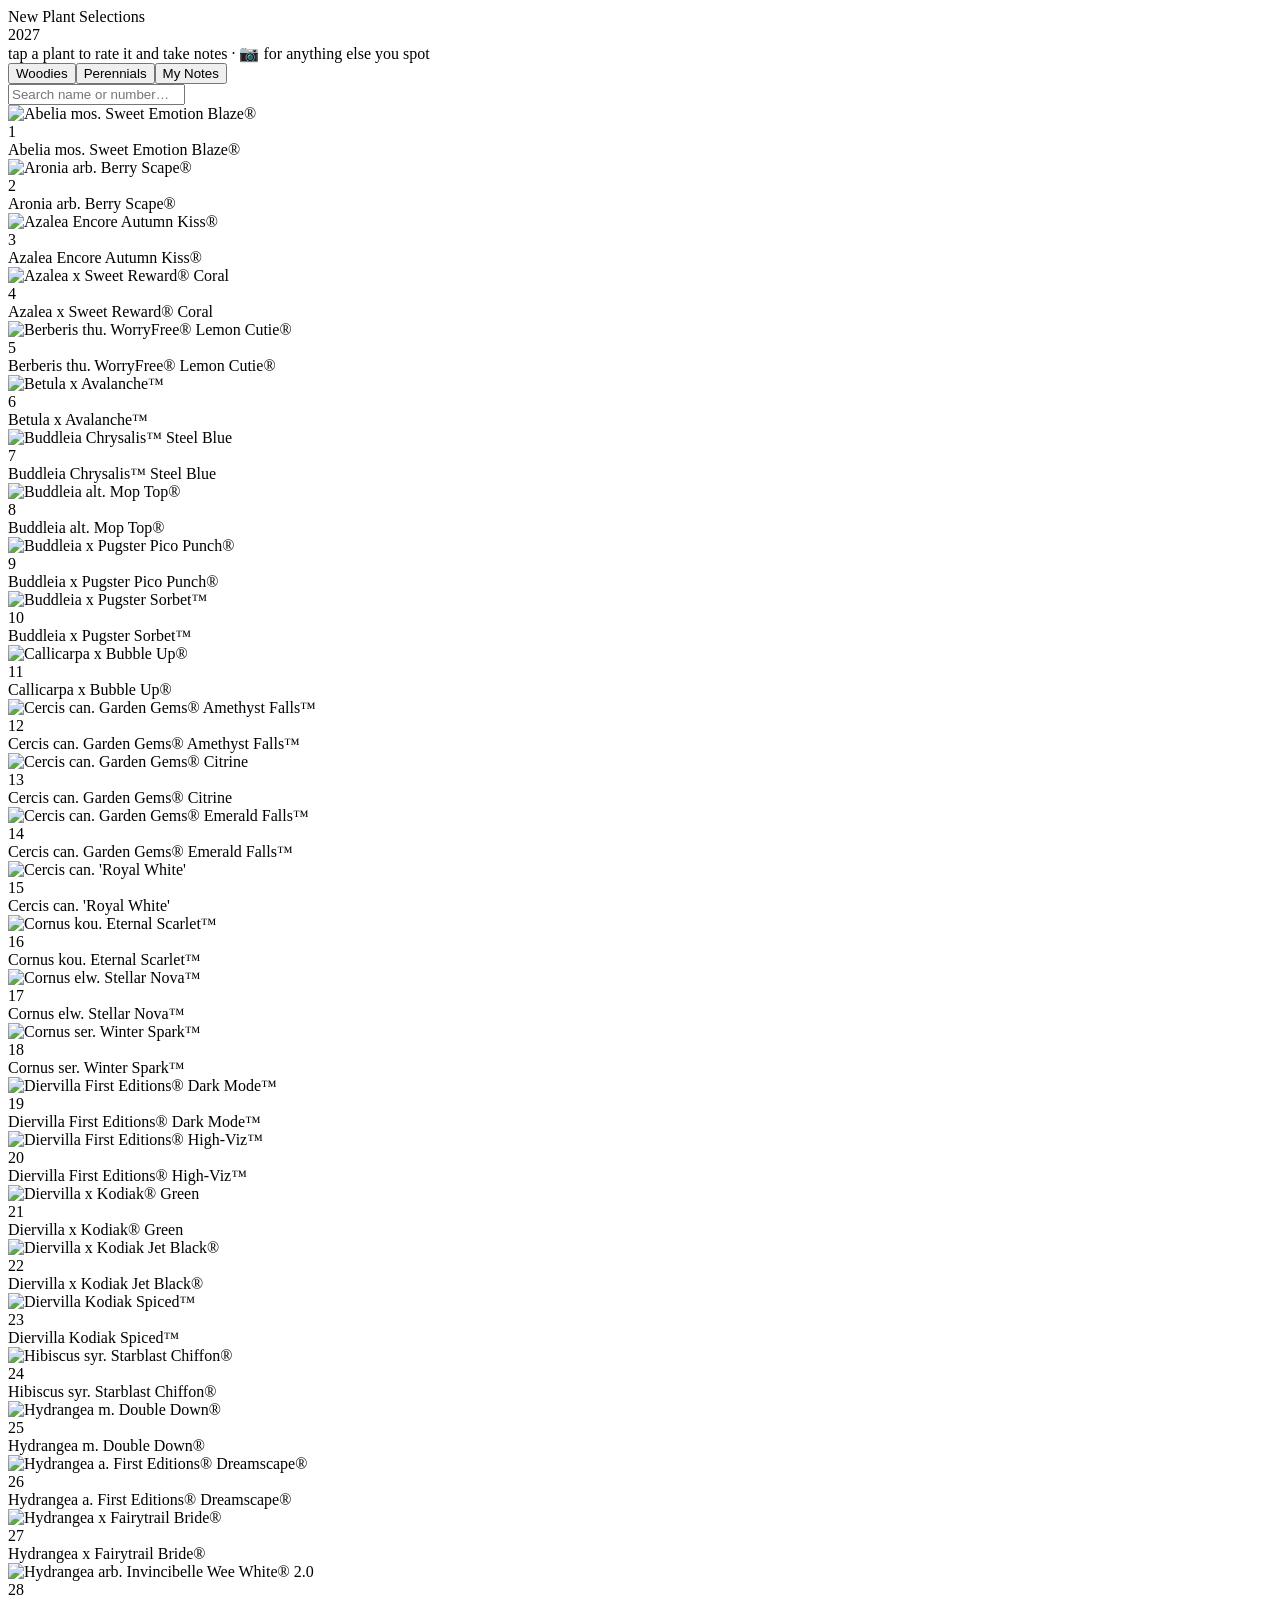
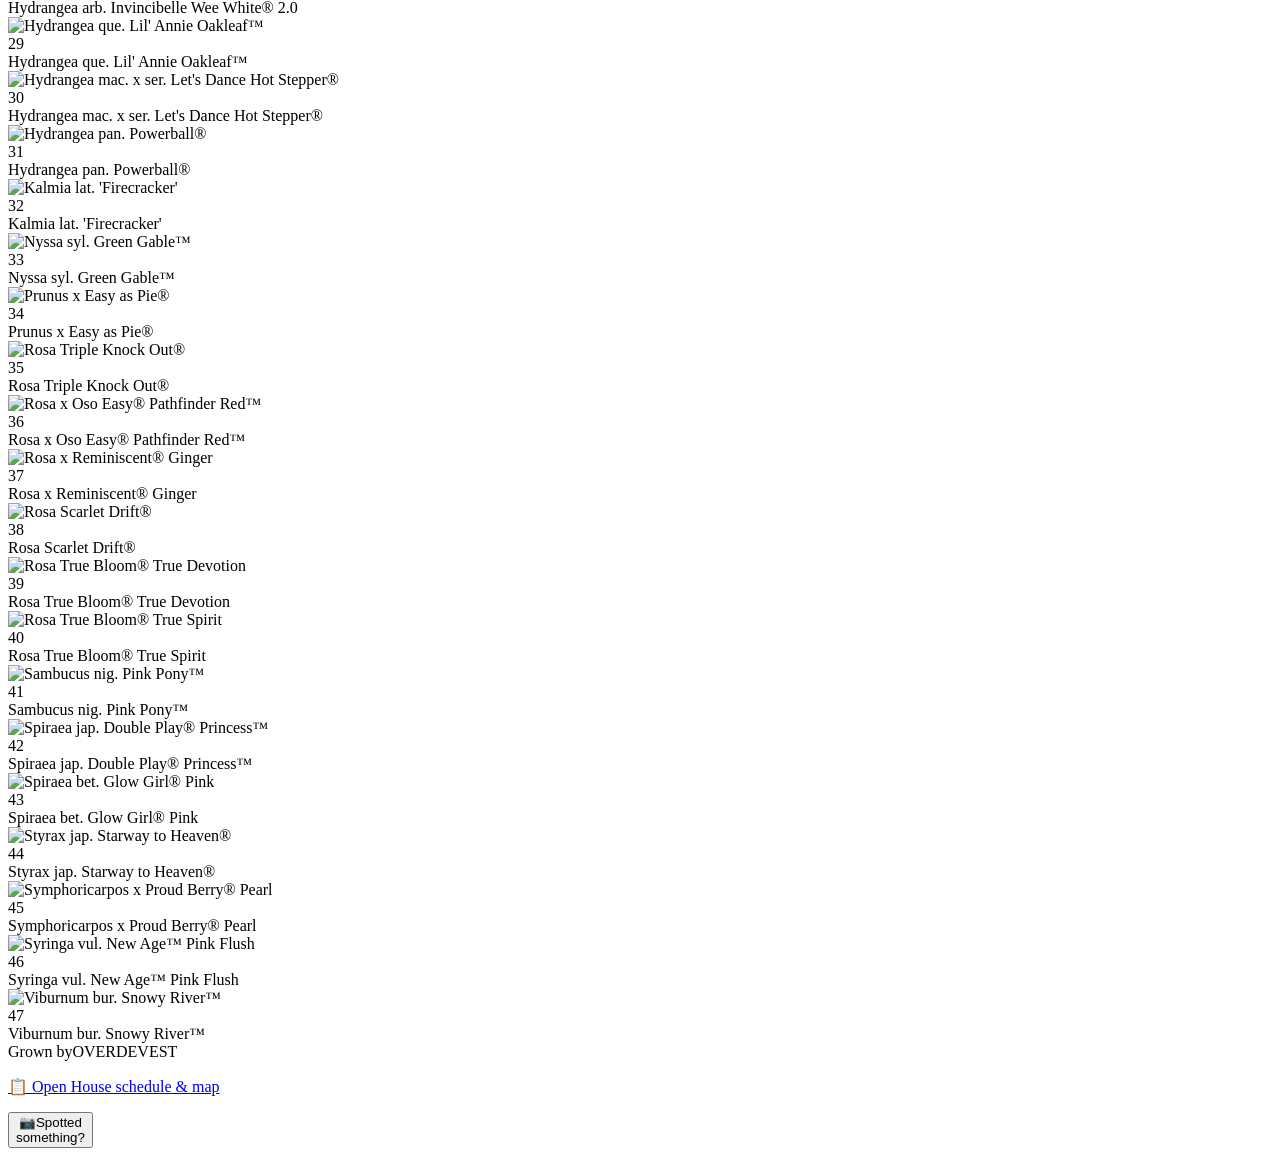
==== commit bb9b61f0: "deploy 2026-08-26 09:18" ====
--- a/index.html
+++ b/index.html
@@ -1 +1 @@
-<!DOCTYPE html><html><head><meta charset="utf-8"><meta name="viewport" content="width=device-width, initial-scale=1, viewport-fit=cover"><title>New Plants — rate &amp; take notes</title><script type="importmap">{"imports":{"#entry":"/plantpicks/_nuxt/CP9YLwYM.js"}}</script><link rel="stylesheet" href="/plantpicks/_nuxt/entry._aR56sYD.css" crossorigin><link rel="preload" as="fetch" crossorigin="anonymous" href="/plantpicks/_payload.json?_b=0dd2eb76-8203-46a0-8583-ab46fb13a733"><link rel="modulepreload" as="script" crossorigin href="/plantpicks/_nuxt/CP9YLwYM.js"><link rel="modulepreload" as="script" crossorigin href="/plantpicks/_nuxt/C2Nh6Hij.js"><link rel="modulepreload" as="script" crossorigin href="/plantpicks/_nuxt/D6_KyQJx.js"><link rel="modulepreload" as="script" crossorigin href="/plantpicks/_nuxt/CV1VDwNG.js"><link rel="modulepreload" as="script" crossorigin href="/plantpicks/_nuxt/DdxA1hCh.js"><script type="module" src="/plantpicks/_nuxt/CP9YLwYM.js" crossorigin></script><link rel="prefetch" as="script" crossorigin href="/plantpicks/_nuxt/D1TSNQA5.js"><link rel="prefetch" as="script" crossorigin href="/plantpicks/_nuxt/BDNMzG2s.js"><link rel="prefetch" as="script" crossorigin href="/plantpicks/_nuxt/D3MXOgsa.js"><meta name="theme-color" content="#7B4E9E"><meta name="apple-mobile-web-app-title" content="New Plants"><meta name="apple-mobile-web-app-capable" content="yes"><meta name="apple-mobile-web-app-status-bar-style" content="default"><meta http-equiv="Content-Security-Policy" content="default-src 'self'; script-src 'self' 'unsafe-inline'; style-src 'self' 'unsafe-inline'; img-src 'self' data: blob:; connect-src 'self' https://docs.google.com; object-src 'none'; base-uri 'self'; form-action 'none'"><link rel="manifest" href="/plantpicks/manifest.webmanifest"><link rel="icon" type="image/svg+xml" href="/plantpicks/icon.svg"><link rel="icon" type="image/png" sizes="192x192" href="/plantpicks/icon-192.png"><link rel="apple-touch-icon" sizes="180x180" href="/plantpicks/icon-180.png"></head><body><div id="__nuxt"><div><header class="mast"><div class="box"><div class="t1">New Plant Selections</div><div class="t2"><i></i><span>2027</span><i></i></div></div><div class="prog"><!--[-->tap a plant to rate it and take notes · 📷 for anything else you spot<!--]--></div></header><!----><div><nav class="tabs"><!--[--><button class="on tab">Woodies</button><button class="tab">Perennials</button><!--]--><button class="tab">My Notes</button></nav><div class="wrap"><!--[--><div class="searchrow"><input value="" type="search" enterkeyhint="search" autocapitalize="off" autocorrect="off" spellcheck="false" aria-label="Search by plant name or number" placeholder="Search name or number…"><!----></div><!----><!----><div class="grid"><!--[--><div class="card"><div class="ph"><img src="/plantpicks/photos/t/1.jpg" alt="Abelia mos. Sweet Emotion Blaze®" loading="lazy"><div class="num">1</div><!----><!----></div><div class="nm"><!----> Abelia mos. Sweet Emotion Blaze®</div></div><div class="card"><div class="ph"><img src="/plantpicks/photos/t/2.jpg" alt="Aronia arb. Berry Scape®" loading="lazy"><div class="num">2</div><!----><!----></div><div class="nm"><!----> Aronia arb. Berry Scape®</div></div><div class="card"><div class="ph"><img src="/plantpicks/photos/t/3.jpg" alt="Azalea Encore Autumn Kiss®" loading="lazy"><div class="num">3</div><!----><!----></div><div class="nm"><!----> Azalea Encore Autumn Kiss®</div></div><div class="card"><div class="ph"><img src="/plantpicks/photos/t/4.jpg" alt="Azalea x Sweet Reward® Coral" loading="lazy"><div class="num">4</div><!----><!----></div><div class="nm"><!----> Azalea x Sweet Reward® Coral</div></div><div class="card"><div class="ph"><div class="soon">📷<span>photo<br>coming</span></div><div class="num">5</div><!----><!----></div><div class="nm"><!----> Berberis thu. WorryFree® Lemon Cutie®</div></div><div class="card"><div class="ph"><img src="/plantpicks/photos/t/6.jpg" alt="Betula x Avalanche™" loading="lazy"><div class="num">6</div><!----><!----></div><div class="nm"><!----> Betula x Avalanche™</div></div><div class="card"><div class="ph"><img src="/plantpicks/photos/t/7.jpg" alt="Buddleia Chrysalis™ Steel Blue" loading="lazy"><div class="num">7</div><!----><!----></div><div class="nm"><!----> Buddleia Chrysalis™ Steel Blue</div></div><div class="card"><div class="ph"><img src="/plantpicks/photos/t/8.jpg" alt="Buddleia alt. Mop Top®" loading="lazy"><div class="num">8</div><!----><!----></div><div class="nm"><!----> Buddleia alt. Mop Top®</div></div><div class="card"><div class="ph"><img src="/plantpicks/photos/t/9.jpg" alt="Buddleia x Pugster Pico Punch®" loading="lazy"><div class="num">9</div><!----><!----></div><div class="nm"><!----> Buddleia x Pugster Pico Punch®</div></div><div class="card"><div class="ph"><img src="/plantpicks/photos/t/10.jpg" alt="Buddleia x Pugster Sorbet™" loading="lazy"><div class="num">10</div><!----><!----></div><div class="nm"><!----> Buddleia x Pugster Sorbet™</div></div><div class="card"><div class="ph"><img src="/plantpicks/photos/t/11.jpg" alt="Callicarpa x Bubble Up®" loading="lazy"><div class="num">11</div><!----><!----></div><div class="nm"><!----> Callicarpa x Bubble Up®</div></div><div class="card"><div class="ph"><img src="/plantpicks/photos/t/12.jpg" alt="Cercis can. Garden Gems® Amethyst Falls™" loading="lazy"><div class="num">12</div><!----><!----></div><div class="nm"><!----> Cercis can. Garden Gems® Amethyst Falls™</div></div><div class="card"><div class="ph"><img src="/plantpicks/photos/t/13.jpg" alt="Cercis can. Garden Gems® Citrine" loading="lazy"><div class="num">13</div><!----><!----></div><div class="nm"><!----> Cercis can. Garden Gems® Citrine</div></div><div class="card"><div class="ph"><img src="/plantpicks/photos/t/14.jpg" alt="Cercis can. Garden Gems® Emerald Falls™" loading="lazy"><div class="num">14</div><!----><!----></div><div class="nm"><!----> Cercis can. Garden Gems® Emerald Falls™</div></div><div class="card"><div class="ph"><img src="/plantpicks/photos/t/15.jpg" alt="Cercis can. &#39;Royal White&#39;" loading="lazy"><div class="num">15</div><!----><!----></div><div class="nm"><!----> Cercis can. &#39;Royal White&#39;</div></div><div class="card"><div class="ph"><img src="/plantpicks/photos/t/16.jpg" alt="Cornus kou. Eternal Scarlet™" loading="lazy"><div class="num">16</div><!----><!----></div><div class="nm"><!----> Cornus kou. Eternal Scarlet™</div></div><div class="card"><div class="ph"><img src="/plantpicks/photos/t/17.jpg" alt="Cornus elw. Stellar Nova™" loading="lazy"><div class="num">17</div><!----><!----></div><div class="nm"><!----> Cornus elw. Stellar Nova™</div></div><div class="card"><div class="ph"><img src="/plantpicks/photos/t/18.jpg" alt="Cornus ser. Winter Spark™" loading="lazy"><div class="num">18</div><!----><!----></div><div class="nm"><!----> Cornus ser. Winter Spark™</div></div><div class="card"><div class="ph"><img src="/plantpicks/photos/t/19.jpg" alt="Diervilla First Editions® Dark Mode™" loading="lazy"><div class="num">19</div><!----><!----></div><div class="nm"><!----> Diervilla First Editions® Dark Mode™</div></div><div class="card"><div class="ph"><img src="/plantpicks/photos/t/20.jpg" alt="Diervilla First Editions® High-Viz™" loading="lazy"><div class="num">20</div><!----><!----></div><div class="nm"><!----> Diervilla First Editions® High-Viz™</div></div><div class="card"><div class="ph"><img src="/plantpicks/photos/t/21.jpg" alt="Diervilla x Kodiak® Green" loading="lazy"><div class="num">21</div><!----><!----></div><div class="nm"><!----> Diervilla x Kodiak® Green</div></div><div class="card"><div class="ph"><img src="/plantpicks/photos/t/22.jpg" alt="Diervilla x Kodiak Jet Black®" loading="lazy"><div class="num">22</div><!----><!----></div><div class="nm"><!----> Diervilla x Kodiak Jet Black®</div></div><div class="card"><div class="ph"><img src="/plantpicks/photos/t/23.jpg" alt="Diervilla Kodiak Spiced™" loading="lazy"><div class="num">23</div><!----><!----></div><div class="nm"><!----> Diervilla Kodiak Spiced™</div></div><div class="card"><div class="ph"><img src="/plantpicks/photos/t/24.jpg" alt="Hibiscus syr. Starblast Chiffon®" loading="lazy"><div class="num">24</div><!----><!----></div><div class="nm"><!----> Hibiscus syr. Starblast Chiffon®</div></div><div class="card"><div class="ph"><img src="/plantpicks/photos/t/25.jpg" alt="Hydrangea m. Double Down®" loading="lazy"><div class="num">25</div><!----><!----></div><div class="nm"><!----> Hydrangea m. Double Down®</div></div><div class="card"><div class="ph"><img src="/plantpicks/photos/t/26.jpg" alt="Hydrangea a. First Editions® Dreamscape®" loading="lazy"><div class="num">26</div><!----><!----></div><div class="nm"><!----> Hydrangea a. First Editions® Dreamscape®</div></div><div class="card"><div class="ph"><img src="/plantpicks/photos/t/27.jpg" alt="Hydrangea x Fairytrail Bride®" loading="lazy"><div class="num">27</div><!----><!----></div><div class="nm"><!----> Hydrangea x Fairytrail Bride®</div></div><div class="card"><div class="ph"><img src="/plantpicks/photos/t/28.jpg" alt="Hydrangea arb. Invincibelle Wee White® 2.0" loading="lazy"><div class="num">28</div><!----><!----></div><div class="nm"><!----> Hydrangea arb. Invincibelle Wee White® 2.0</div></div><div class="card"><div class="ph"><img src="/plantpicks/photos/t/29.jpg" alt="Hydrangea que. Lil&#39; Annie Oakleaf™" loading="lazy"><div class="num">29</div><!----><!----></div><div class="nm"><!----> Hydrangea que. Lil&#39; Annie Oakleaf™</div></div><div class="card"><div class="ph"><img src="/plantpicks/photos/t/30.jpg" alt="Hydrangea mac. x ser. Let&#39;s Dance Hot Stepper®" loading="lazy"><div class="num">30</div><!----><!----></div><div class="nm"><!----> Hydrangea mac. x ser. Let&#39;s Dance Hot Stepper®</div></div><div class="card"><div class="ph"><img src="/plantpicks/photos/t/31.jpg" alt="Hydrangea pan. Powerball®" loading="lazy"><div class="num">31</div><!----><!----></div><div class="nm"><!----> Hydrangea pan. Powerball®</div></div><div class="card"><div class="ph"><img src="/plantpicks/photos/t/32.jpg" alt="Kalmia lat. &#39;Firecracker&#39;" loading="lazy"><div class="num">32</div><!----><!----></div><div class="nm"><!----> Kalmia lat. &#39;Firecracker&#39;</div></div><div class="card"><div class="ph"><img src="/plantpicks/photos/t/33.jpg" alt="Nyssa syl. Green Gable™" loading="lazy"><div class="num">33</div><!----><!----></div><div class="nm"><!----> Nyssa syl. Green Gable™</div></div><div class="card"><div class="ph"><img src="/plantpicks/photos/t/34.jpg" alt="Prunus x Easy as Pie®" loading="lazy"><div class="num">34</div><!----><!----></div><div class="nm"><!----> Prunus x Easy as Pie®</div></div><div class="card"><div class="ph"><img src="/plantpicks/photos/t/35.jpg" alt="Rosa Triple Knock Out®" loading="lazy"><div class="num">35</div><!----><!----></div><div class="nm"><!----> Rosa Triple Knock Out®</div></div><div class="card"><div class="ph"><img src="/plantpicks/photos/t/36.jpg" alt="Rosa x Oso Easy® Pathfinder Red™" loading="lazy"><div class="num">36</div><!----><!----></div><div class="nm"><!----> Rosa x Oso Easy® Pathfinder Red™</div></div><div class="card"><div class="ph"><img src="/plantpicks/photos/t/37.jpg" alt="Rosa x Reminiscent® Ginger" loading="lazy"><div class="num">37</div><!----><!----></div><div class="nm"><!----> Rosa x Reminiscent® Ginger</div></div><div class="card"><div class="ph"><img src="/plantpicks/photos/t/38.jpg" alt="Rosa Scarlet Drift®" loading="lazy"><div class="num">38</div><!----><!----></div><div class="nm"><!----> Rosa Scarlet Drift®</div></div><div class="card"><div class="ph"><img src="/plantpicks/photos/t/39.jpg" alt="Rosa True Bloom® True Devotion" loading="lazy"><div class="num">39</div><!----><!----></div><div class="nm"><!----> Rosa True Bloom® True Devotion</div></div><div class="card"><div class="ph"><img src="/plantpicks/photos/t/40.jpg" alt="Rosa True Bloom® True Spirit" loading="lazy"><div class="num">40</div><!----><!----></div><div class="nm"><!----> Rosa True Bloom® True Spirit</div></div><div class="card"><div class="ph"><img src="/plantpicks/photos/t/41.jpg" alt="Sambucus nig. Pink Pony™" loading="lazy"><div class="num">41</div><!----><!----></div><div class="nm"><!----> Sambucus nig. Pink Pony™</div></div><div class="card"><div class="ph"><img src="/plantpicks/photos/t/42.jpg" alt="Spiraea jap. Double Play® Princess™" loading="lazy"><div class="num">42</div><!----><!----></div><div class="nm"><!----> Spiraea jap. Double Play® Princess™</div></div><div class="card"><div class="ph"><img src="/plantpicks/photos/t/43.jpg" alt="Spiraea bet. Glow Girl® Pink" loading="lazy"><div class="num">43</div><!----><!----></div><div class="nm"><!----> Spiraea bet. Glow Girl® Pink</div></div><div class="card"><div class="ph"><img src="/plantpicks/photos/t/44.jpg" alt="Styrax jap. Starway to Heaven®" loading="lazy"><div class="num">44</div><!----><!----></div><div class="nm"><!----> Styrax jap. Starway to Heaven®</div></div><div class="card"><div class="ph"><img src="/plantpicks/photos/t/45.jpg" alt="Symphoricarpos x Proud Berry® Pearl" loading="lazy"><div class="num">45</div><!----><!----></div><div class="nm"><!----> Symphoricarpos x Proud Berry® Pearl</div></div><div class="card"><div class="ph"><img src="/plantpicks/photos/t/46.jpg" alt="Syringa vul. New Age™ Pink Flush" loading="lazy"><div class="num">46</div><!----><!----></div><div class="nm"><!----> Syringa vul. New Age™ Pink Flush</div></div><div class="card"><div class="ph"><img src="/plantpicks/photos/t/47.jpg" alt="Viburnum bur. Snowy River™" loading="lazy"><div class="num">47</div><!----><!----></div><div class="nm"><!----> Viburnum bur. Snowy River™</div></div><!--]--></div><!--]--><div class="grown"><span class="g1">Grown by</span><span class="g2">OVERDEVEST</span></div><p class="crosslink"><a href="/open-house/">📋 Open House schedule &amp; map</a></p></div><button class="fab" aria-label="Photograph something you spotted"><span class="ic">📷</span><span class="lb">Spotted<br>something?</span></button><div class="sheetbg"><!----></div><div class="sheetbg"><!----></div><div class="sheetbg"><!----></div><div class="toast"></div></div></div></div><div id="teleports"></div><script>window.__NUXT__={};window.__NUXT__.config={public:{},app:{baseURL:"/plantpicks/",buildId:"0dd2eb76-8203-46a0-8583-ab46fb13a733",buildAssetsDir:"/_nuxt/",cdnURL:""}}</script><script type="application/json" data-nuxt-data="nuxt-app" data-ssr="true" id="__NUXT_DATA__" data-src="/plantpicks/_payload.json?_b=0dd2eb76-8203-46a0-8583-ab46fb13a733">[{"state":1,"once":14,"_errors":15,"serverRendered":8,"path":17,"prerenderedAt":18},["Reactive",2],{"$sppStorageFull":3,"$spp_picks_v1":4,"$sppTab":5,"$spp_me_v1":6,"$spp_queue_v1":9,"$spp_finds_v1":10,"$spp-find-urls":11,"$spp-store-used":12,"$spp-store-quota":12,"$spp-store-persisted":3,"$spp-warm-done":12,"$spp-warm-tried":12,"$spp-warm-total":13},false,{},"woody",{"from":7,"share":8,"seen":3},"",true,[],[],{},0,131,["Set"],["ShallowReactive",16],{},"\u002F",1787734142581]</script></body></html>+<!DOCTYPE html><html><head><meta charset="utf-8"><meta name="viewport" content="width=device-width, initial-scale=1, viewport-fit=cover"><title>New Plants — rate &amp; take notes</title><script type="importmap">{"imports":{"#entry":"/plantpicks/_nuxt/DtU2Dvnj.js"}}</script><link rel="stylesheet" href="/plantpicks/_nuxt/entry._aR56sYD.css" crossorigin><link rel="preload" as="fetch" crossorigin="anonymous" href="/plantpicks/_payload.json?_b=7398ddaa-17c8-46bd-8db3-92503c1a7071"><link rel="modulepreload" as="script" crossorigin href="/plantpicks/_nuxt/DtU2Dvnj.js"><link rel="modulepreload" as="script" crossorigin href="/plantpicks/_nuxt/C2Nh6Hij.js"><link rel="modulepreload" as="script" crossorigin href="/plantpicks/_nuxt/D6_KyQJx.js"><link rel="modulepreload" as="script" crossorigin href="/plantpicks/_nuxt/DUGfCv6Q.js"><link rel="modulepreload" as="script" crossorigin href="/plantpicks/_nuxt/DdxA1hCh.js"><script type="module" src="/plantpicks/_nuxt/DtU2Dvnj.js" crossorigin></script><link rel="prefetch" as="script" crossorigin href="/plantpicks/_nuxt/Rkxh2KKJ.js"><link rel="prefetch" as="script" crossorigin href="/plantpicks/_nuxt/BDNMzG2s.js"><link rel="prefetch" as="script" crossorigin href="/plantpicks/_nuxt/DXCTwH1K.js"><meta name="theme-color" content="#7B4E9E"><meta name="apple-mobile-web-app-title" content="New Plants"><meta name="apple-mobile-web-app-capable" content="yes"><meta name="apple-mobile-web-app-status-bar-style" content="default"><meta http-equiv="Content-Security-Policy" content="default-src 'self'; script-src 'self' 'unsafe-inline'; style-src 'self' 'unsafe-inline'; img-src 'self' data: blob:; connect-src 'self' https://docs.google.com; object-src 'none'; base-uri 'self'; form-action 'none'"><link rel="manifest" href="/plantpicks/manifest.webmanifest"><link rel="icon" type="image/svg+xml" href="/plantpicks/icon.svg"><link rel="icon" type="image/png" sizes="192x192" href="/plantpicks/icon-192.png"><link rel="apple-touch-icon" sizes="180x180" href="/plantpicks/icon-180.png"></head><body><div id="__nuxt"><div><header class="mast"><div class="box"><div class="t1">New Plant Selections</div><div class="t2"><i></i><span>2027</span><i></i></div></div><div class="prog"><!--[-->tap a plant to rate it and take notes · 📷 for anything else you spot<!--]--></div></header><!----><div><nav class="tabs"><!--[--><button class="on tab">Woodies</button><button class="tab">Perennials</button><!--]--><button class="tab">My Notes</button></nav><div class="wrap"><!--[--><div class="searchrow"><input value="" type="search" enterkeyhint="search" autocapitalize="off" autocorrect="off" spellcheck="false" aria-label="Search by plant name or number" placeholder="Search name or number…"><!----></div><!----><!----><div class="grid"><!--[--><div class="card"><div class="ph"><img src="/plantpicks/photos/t/1.jpg?v=uagxpi" alt="Abelia mos. Sweet Emotion Blaze®" loading="lazy"><div class="num">1</div><!----><!----></div><div class="nm"><!----> Abelia mos. Sweet Emotion Blaze®</div></div><div class="card"><div class="ph"><img src="/plantpicks/photos/t/2.jpg?v=uagxpi" alt="Aronia arb. Berry Scape®" loading="lazy"><div class="num">2</div><!----><!----></div><div class="nm"><!----> Aronia arb. Berry Scape®</div></div><div class="card"><div class="ph"><img src="/plantpicks/photos/t/3.jpg?v=uagxpi" alt="Azalea Encore Autumn Kiss®" loading="lazy"><div class="num">3</div><!----><!----></div><div class="nm"><!----> Azalea Encore Autumn Kiss®</div></div><div class="card"><div class="ph"><img src="/plantpicks/photos/t/4.jpg?v=uagxpi" alt="Azalea x Sweet Reward® Coral" loading="lazy"><div class="num">4</div><!----><!----></div><div class="nm"><!----> Azalea x Sweet Reward® Coral</div></div><div class="card"><div class="ph"><img src="/plantpicks/photos/t/5.jpg?v=uagxpi" alt="Berberis thu. WorryFree® Lemon Cutie®" loading="lazy"><div class="num">5</div><!----><!----></div><div class="nm"><!----> Berberis thu. WorryFree® Lemon Cutie®</div></div><div class="card"><div class="ph"><img src="/plantpicks/photos/t/6.jpg?v=uagxpi" alt="Betula x Avalanche™" loading="lazy"><div class="num">6</div><!----><!----></div><div class="nm"><!----> Betula x Avalanche™</div></div><div class="card"><div class="ph"><img src="/plantpicks/photos/t/7.jpg?v=uagxpi" alt="Buddleia Chrysalis™ Steel Blue" loading="lazy"><div class="num">7</div><!----><!----></div><div class="nm"><!----> Buddleia Chrysalis™ Steel Blue</div></div><div class="card"><div class="ph"><img src="/plantpicks/photos/t/8.jpg?v=uagxpi" alt="Buddleia alt. Mop Top®" loading="lazy"><div class="num">8</div><!----><!----></div><div class="nm"><!----> Buddleia alt. Mop Top®</div></div><div class="card"><div class="ph"><img src="/plantpicks/photos/t/9.jpg?v=uagxpi" alt="Buddleia x Pugster Pico Punch®" loading="lazy"><div class="num">9</div><!----><!----></div><div class="nm"><!----> Buddleia x Pugster Pico Punch®</div></div><div class="card"><div class="ph"><img src="/plantpicks/photos/t/10.jpg?v=uagxpi" alt="Buddleia x Pugster Sorbet™" loading="lazy"><div class="num">10</div><!----><!----></div><div class="nm"><!----> Buddleia x Pugster Sorbet™</div></div><div class="card"><div class="ph"><img src="/plantpicks/photos/t/11.jpg?v=uagxpi" alt="Callicarpa x Bubble Up®" loading="lazy"><div class="num">11</div><!----><!----></div><div class="nm"><!----> Callicarpa x Bubble Up®</div></div><div class="card"><div class="ph"><img src="/plantpicks/photos/t/12.jpg?v=uagxpi" alt="Cercis can. Garden Gems® Amethyst Falls™" loading="lazy"><div class="num">12</div><!----><!----></div><div class="nm"><!----> Cercis can. Garden Gems® Amethyst Falls™</div></div><div class="card"><div class="ph"><img src="/plantpicks/photos/t/13.jpg?v=uagxpi" alt="Cercis can. Garden Gems® Citrine" loading="lazy"><div class="num">13</div><!----><!----></div><div class="nm"><!----> Cercis can. Garden Gems® Citrine</div></div><div class="card"><div class="ph"><img src="/plantpicks/photos/t/14.jpg?v=uagxpi" alt="Cercis can. Garden Gems® Emerald Falls™" loading="lazy"><div class="num">14</div><!----><!----></div><div class="nm"><!----> Cercis can. Garden Gems® Emerald Falls™</div></div><div class="card"><div class="ph"><img src="/plantpicks/photos/t/15.jpg?v=uagxpi" alt="Cercis can. &#39;Royal White&#39;" loading="lazy"><div class="num">15</div><!----><!----></div><div class="nm"><!----> Cercis can. &#39;Royal White&#39;</div></div><div class="card"><div class="ph"><img src="/plantpicks/photos/t/16.jpg?v=uagxpi" alt="Cornus kou. Eternal Scarlet™" loading="lazy"><div class="num">16</div><!----><!----></div><div class="nm"><!----> Cornus kou. Eternal Scarlet™</div></div><div class="card"><div class="ph"><img src="/plantpicks/photos/t/17.jpg?v=uagxpi" alt="Cornus elw. Stellar Nova™" loading="lazy"><div class="num">17</div><!----><!----></div><div class="nm"><!----> Cornus elw. Stellar Nova™</div></div><div class="card"><div class="ph"><img src="/plantpicks/photos/t/18.jpg?v=uagxpi" alt="Cornus ser. Winter Spark™" loading="lazy"><div class="num">18</div><!----><!----></div><div class="nm"><!----> Cornus ser. Winter Spark™</div></div><div class="card"><div class="ph"><img src="/plantpicks/photos/t/19.jpg?v=uagxpi" alt="Diervilla First Editions® Dark Mode™" loading="lazy"><div class="num">19</div><!----><!----></div><div class="nm"><!----> Diervilla First Editions® Dark Mode™</div></div><div class="card"><div class="ph"><img src="/plantpicks/photos/t/20.jpg?v=uagxpi" alt="Diervilla First Editions® High-Viz™" loading="lazy"><div class="num">20</div><!----><!----></div><div class="nm"><!----> Diervilla First Editions® High-Viz™</div></div><div class="card"><div class="ph"><img src="/plantpicks/photos/t/21.jpg?v=uagxpi" alt="Diervilla x Kodiak® Green" loading="lazy"><div class="num">21</div><!----><!----></div><div class="nm"><!----> Diervilla x Kodiak® Green</div></div><div class="card"><div class="ph"><img src="/plantpicks/photos/t/22.jpg?v=uagxpi" alt="Diervilla x Kodiak Jet Black®" loading="lazy"><div class="num">22</div><!----><!----></div><div class="nm"><!----> Diervilla x Kodiak Jet Black®</div></div><div class="card"><div class="ph"><img src="/plantpicks/photos/t/23.jpg?v=uagxpi" alt="Diervilla Kodiak Spiced™" loading="lazy"><div class="num">23</div><!----><!----></div><div class="nm"><!----> Diervilla Kodiak Spiced™</div></div><div class="card"><div class="ph"><img src="/plantpicks/photos/t/24.jpg?v=uagxpi" alt="Hibiscus syr. Starblast Chiffon®" loading="lazy"><div class="num">24</div><!----><!----></div><div class="nm"><!----> Hibiscus syr. Starblast Chiffon®</div></div><div class="card"><div class="ph"><img src="/plantpicks/photos/t/25.jpg?v=uagxpi" alt="Hydrangea m. Double Down®" loading="lazy"><div class="num">25</div><!----><!----></div><div class="nm"><!----> Hydrangea m. Double Down®</div></div><div class="card"><div class="ph"><img src="/plantpicks/photos/t/26.jpg?v=uagxpi" alt="Hydrangea a. First Editions® Dreamscape®" loading="lazy"><div class="num">26</div><!----><!----></div><div class="nm"><!----> Hydrangea a. First Editions® Dreamscape®</div></div><div class="card"><div class="ph"><img src="/plantpicks/photos/t/27.jpg?v=uagxpi" alt="Hydrangea x Fairytrail Bride®" loading="lazy"><div class="num">27</div><!----><!----></div><div class="nm"><!----> Hydrangea x Fairytrail Bride®</div></div><div class="card"><div class="ph"><img src="/plantpicks/photos/t/28.jpg?v=uagxpi" alt="Hydrangea arb. Invincibelle Wee White® 2.0" loading="lazy"><div class="num">28</div><!----><!----></div><div class="nm"><!----> Hydrangea arb. Invincibelle Wee White® 2.0</div></div><div class="card"><div class="ph"><img src="/plantpicks/photos/t/29.jpg?v=uagxpi" alt="Hydrangea que. Lil&#39; Annie Oakleaf™" loading="lazy"><div class="num">29</div><!----><!----></div><div class="nm"><!----> Hydrangea que. Lil&#39; Annie Oakleaf™</div></div><div class="card"><div class="ph"><img src="/plantpicks/photos/t/30.jpg?v=uagxpi" alt="Hydrangea mac. x ser. Let&#39;s Dance Hot Stepper®" loading="lazy"><div class="num">30</div><!----><!----></div><div class="nm"><!----> Hydrangea mac. x ser. Let&#39;s Dance Hot Stepper®</div></div><div class="card"><div class="ph"><img src="/plantpicks/photos/t/31.jpg?v=uagxpi" alt="Hydrangea pan. Powerball®" loading="lazy"><div class="num">31</div><!----><!----></div><div class="nm"><!----> Hydrangea pan. Powerball®</div></div><div class="card"><div class="ph"><img src="/plantpicks/photos/t/32.jpg?v=uagxpi" alt="Kalmia lat. &#39;Firecracker&#39;" loading="lazy"><div class="num">32</div><!----><!----></div><div class="nm"><!----> Kalmia lat. &#39;Firecracker&#39;</div></div><div class="card"><div class="ph"><img src="/plantpicks/photos/t/33.jpg?v=uagxpi" alt="Nyssa syl. Green Gable™" loading="lazy"><div class="num">33</div><!----><!----></div><div class="nm"><!----> Nyssa syl. Green Gable™</div></div><div class="card"><div class="ph"><img src="/plantpicks/photos/t/34.jpg?v=uagxpi" alt="Prunus x Easy as Pie®" loading="lazy"><div class="num">34</div><!----><!----></div><div class="nm"><!----> Prunus x Easy as Pie®</div></div><div class="card"><div class="ph"><img src="/plantpicks/photos/t/35.jpg?v=uagxpi" alt="Rosa Triple Knock Out®" loading="lazy"><div class="num">35</div><!----><!----></div><div class="nm"><!----> Rosa Triple Knock Out®</div></div><div class="card"><div class="ph"><img src="/plantpicks/photos/t/36.jpg?v=uagxpi" alt="Rosa x Oso Easy® Pathfinder Red™" loading="lazy"><div class="num">36</div><!----><!----></div><div class="nm"><!----> Rosa x Oso Easy® Pathfinder Red™</div></div><div class="card"><div class="ph"><img src="/plantpicks/photos/t/37.jpg?v=uagxpi" alt="Rosa x Reminiscent® Ginger" loading="lazy"><div class="num">37</div><!----><!----></div><div class="nm"><!----> Rosa x Reminiscent® Ginger</div></div><div class="card"><div class="ph"><img src="/plantpicks/photos/t/38.jpg?v=uagxpi" alt="Rosa Scarlet Drift®" loading="lazy"><div class="num">38</div><!----><!----></div><div class="nm"><!----> Rosa Scarlet Drift®</div></div><div class="card"><div class="ph"><img src="/plantpicks/photos/t/39.jpg?v=uagxpi" alt="Rosa True Bloom® True Devotion" loading="lazy"><div class="num">39</div><!----><!----></div><div class="nm"><!----> Rosa True Bloom® True Devotion</div></div><div class="card"><div class="ph"><img src="/plantpicks/photos/t/40.jpg?v=uagxpi" alt="Rosa True Bloom® True Spirit" loading="lazy"><div class="num">40</div><!----><!----></div><div class="nm"><!----> Rosa True Bloom® True Spirit</div></div><div class="card"><div class="ph"><img src="/plantpicks/photos/t/41.jpg?v=uagxpi" alt="Sambucus nig. Pink Pony™" loading="lazy"><div class="num">41</div><!----><!----></div><div class="nm"><!----> Sambucus nig. Pink Pony™</div></div><div class="card"><div class="ph"><img src="/plantpicks/photos/t/42.jpg?v=uagxpi" alt="Spiraea jap. Double Play® Princess™" loading="lazy"><div class="num">42</div><!----><!----></div><div class="nm"><!----> Spiraea jap. Double Play® Princess™</div></div><div class="card"><div class="ph"><img src="/plantpicks/photos/t/43.jpg?v=uagxpi" alt="Spiraea bet. Glow Girl® Pink" loading="lazy"><div class="num">43</div><!----><!----></div><div class="nm"><!----> Spiraea bet. Glow Girl® Pink</div></div><div class="card"><div class="ph"><img src="/plantpicks/photos/t/44.jpg?v=uagxpi" alt="Styrax jap. Starway to Heaven®" loading="lazy"><div class="num">44</div><!----><!----></div><div class="nm"><!----> Styrax jap. Starway to Heaven®</div></div><div class="card"><div class="ph"><img src="/plantpicks/photos/t/45.jpg?v=uagxpi" alt="Symphoricarpos x Proud Berry® Pearl" loading="lazy"><div class="num">45</div><!----><!----></div><div class="nm"><!----> Symphoricarpos x Proud Berry® Pearl</div></div><div class="card"><div class="ph"><img src="/plantpicks/photos/t/46.jpg?v=uagxpi" alt="Syringa vul. New Age™ Pink Flush" loading="lazy"><div class="num">46</div><!----><!----></div><div class="nm"><!----> Syringa vul. New Age™ Pink Flush</div></div><div class="card"><div class="ph"><img src="/plantpicks/photos/t/47.jpg?v=uagxpi" alt="Viburnum bur. Snowy River™" loading="lazy"><div class="num">47</div><!----><!----></div><div class="nm"><!----> Viburnum bur. Snowy River™</div></div><!--]--></div><!--]--><div class="grown"><span class="g1">Grown by</span><span class="g2">OVERDEVEST</span></div><p class="crosslink"><a href="/open-house/">📋 Open House schedule &amp; map</a></p></div><button class="fab" aria-label="Photograph something you spotted"><span class="ic">📷</span><span class="lb">Spotted<br>something?</span></button><div class="sheetbg"><!----></div><div class="sheetbg"><!----></div><div class="sheetbg"><!----></div><div class="toast"></div></div></div></div><div id="teleports"></div><script>window.__NUXT__={};window.__NUXT__.config={public:{},app:{baseURL:"/plantpicks/",buildId:"7398ddaa-17c8-46bd-8db3-92503c1a7071",buildAssetsDir:"/_nuxt/",cdnURL:""}}</script><script type="application/json" data-nuxt-data="nuxt-app" data-ssr="true" id="__NUXT_DATA__" data-src="/plantpicks/_payload.json?_b=7398ddaa-17c8-46bd-8db3-92503c1a7071">[{"state":1,"once":14,"_errors":15,"serverRendered":8,"path":17,"prerenderedAt":18},["Reactive",2],{"$sppStorageFull":3,"$spp_picks_v1":4,"$sppTab":5,"$spp_me_v1":6,"$spp_queue_v1":9,"$spp_finds_v1":10,"$spp-find-urls":11,"$spp-store-used":12,"$spp-store-quota":12,"$spp-store-persisted":3,"$spp-warm-done":12,"$spp-warm-tried":12,"$spp-warm-total":13},false,{},"woody",{"from":7,"share":8,"seen":3},"",true,[],[],{},0,131,["Set"],["ShallowReactive",16],{},"\u002F",1787735899769]</script></body></html>
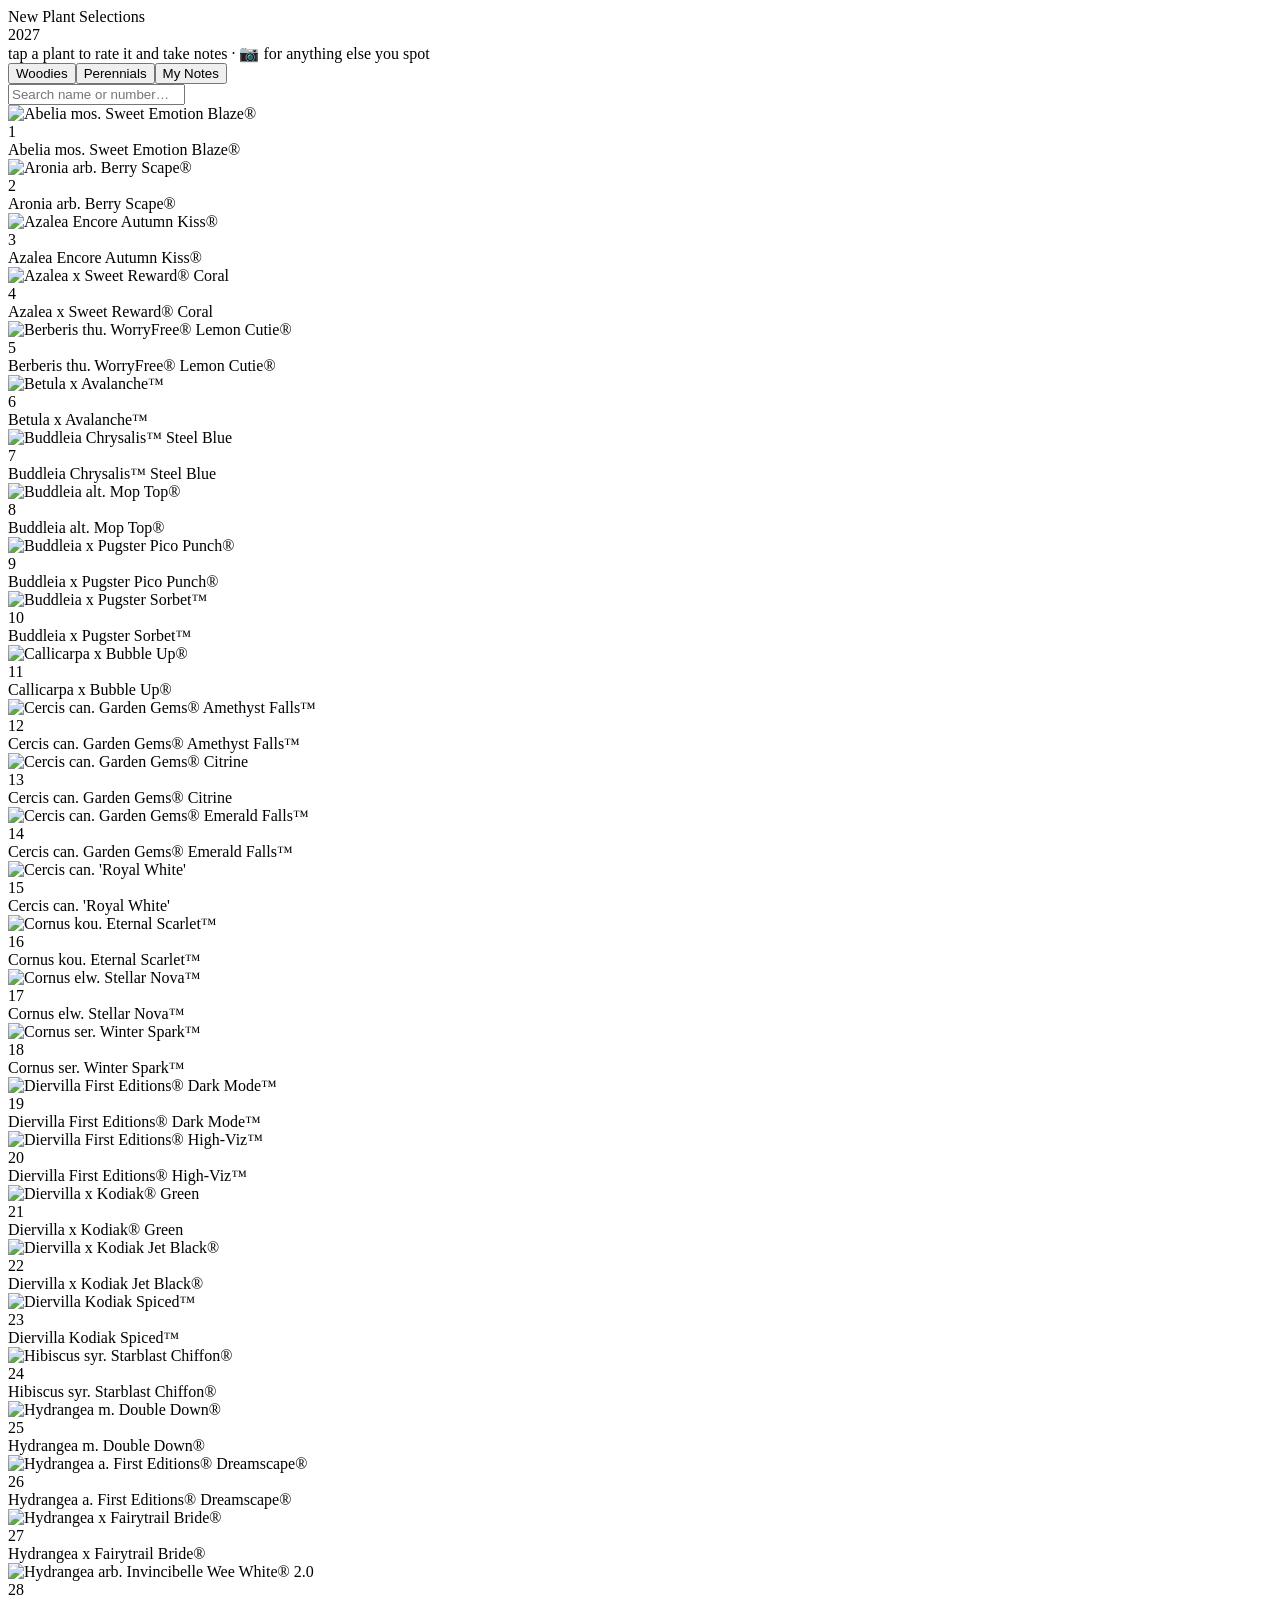
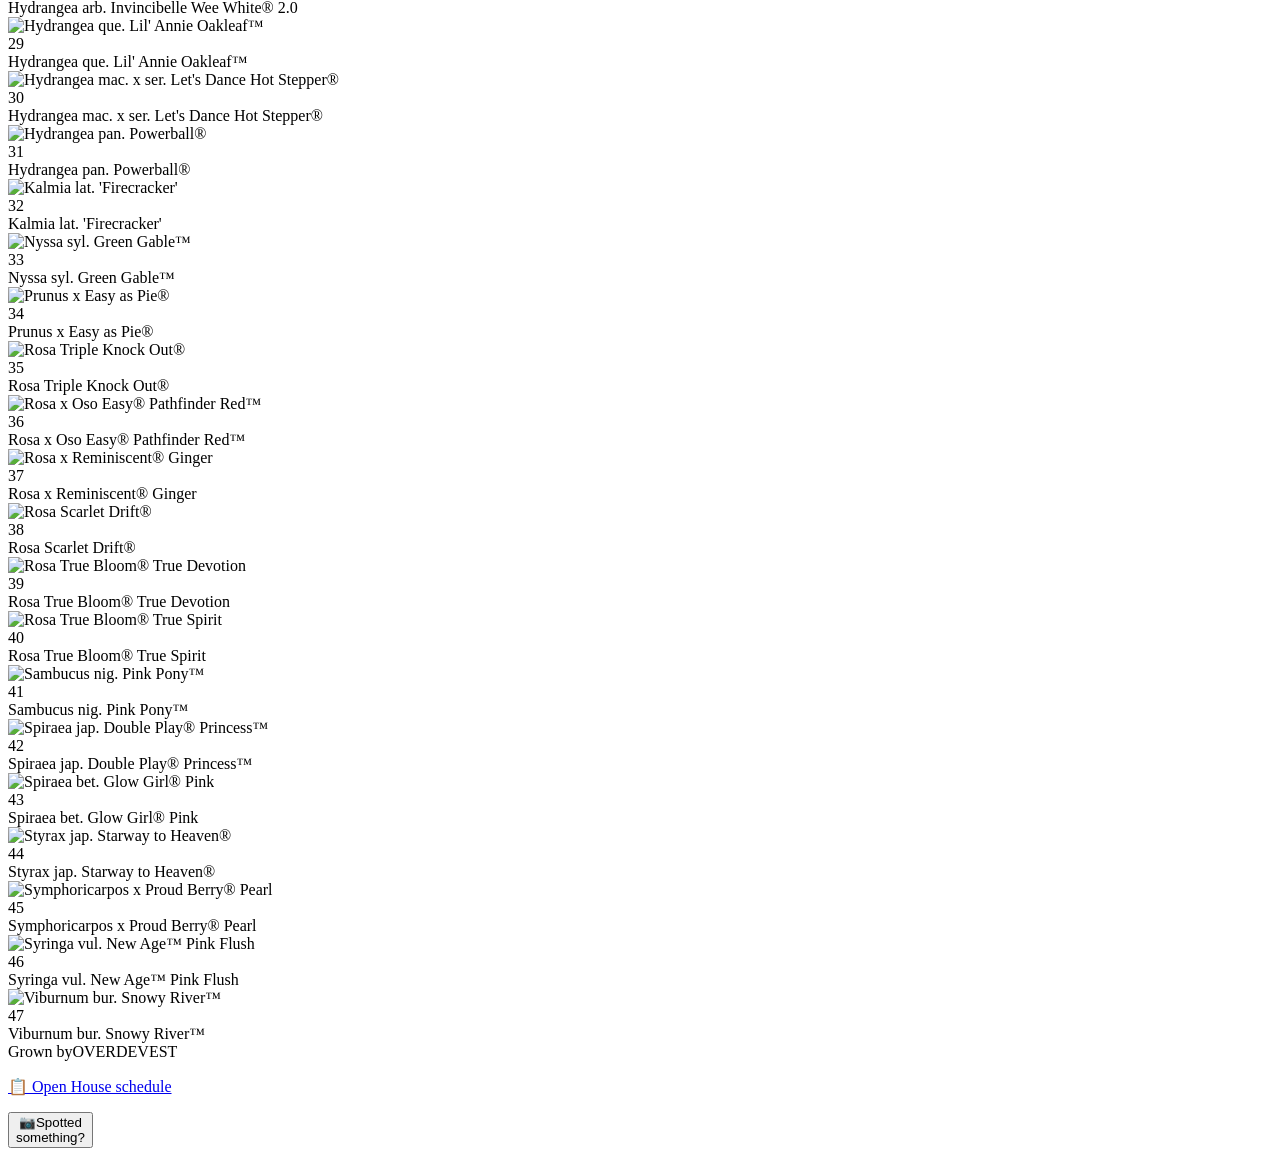
==== commit 0264bdf3: "deploy 2026-08-26 10:09" ====
--- a/index.html
+++ b/index.html
@@ -1 +1 @@
-<!DOCTYPE html><html><head><meta charset="utf-8"><meta name="viewport" content="width=device-width, initial-scale=1, viewport-fit=cover"><title>New Plants — rate &amp; take notes</title><script type="importmap">{"imports":{"#entry":"/plantpicks/_nuxt/DtU2Dvnj.js"}}</script><link rel="stylesheet" href="/plantpicks/_nuxt/entry._aR56sYD.css" crossorigin><link rel="preload" as="fetch" crossorigin="anonymous" href="/plantpicks/_payload.json?_b=7398ddaa-17c8-46bd-8db3-92503c1a7071"><link rel="modulepreload" as="script" crossorigin href="/plantpicks/_nuxt/DtU2Dvnj.js"><link rel="modulepreload" as="script" crossorigin href="/plantpicks/_nuxt/C2Nh6Hij.js"><link rel="modulepreload" as="script" crossorigin href="/plantpicks/_nuxt/D6_KyQJx.js"><link rel="modulepreload" as="script" crossorigin href="/plantpicks/_nuxt/DUGfCv6Q.js"><link rel="modulepreload" as="script" crossorigin href="/plantpicks/_nuxt/DdxA1hCh.js"><script type="module" src="/plantpicks/_nuxt/DtU2Dvnj.js" crossorigin></script><link rel="prefetch" as="script" crossorigin href="/plantpicks/_nuxt/Rkxh2KKJ.js"><link rel="prefetch" as="script" crossorigin href="/plantpicks/_nuxt/BDNMzG2s.js"><link rel="prefetch" as="script" crossorigin href="/plantpicks/_nuxt/DXCTwH1K.js"><meta name="theme-color" content="#7B4E9E"><meta name="apple-mobile-web-app-title" content="New Plants"><meta name="apple-mobile-web-app-capable" content="yes"><meta name="apple-mobile-web-app-status-bar-style" content="default"><meta http-equiv="Content-Security-Policy" content="default-src 'self'; script-src 'self' 'unsafe-inline'; style-src 'self' 'unsafe-inline'; img-src 'self' data: blob:; connect-src 'self' https://docs.google.com; object-src 'none'; base-uri 'self'; form-action 'none'"><link rel="manifest" href="/plantpicks/manifest.webmanifest"><link rel="icon" type="image/svg+xml" href="/plantpicks/icon.svg"><link rel="icon" type="image/png" sizes="192x192" href="/plantpicks/icon-192.png"><link rel="apple-touch-icon" sizes="180x180" href="/plantpicks/icon-180.png"></head><body><div id="__nuxt"><div><header class="mast"><div class="box"><div class="t1">New Plant Selections</div><div class="t2"><i></i><span>2027</span><i></i></div></div><div class="prog"><!--[-->tap a plant to rate it and take notes · 📷 for anything else you spot<!--]--></div></header><!----><div><nav class="tabs"><!--[--><button class="on tab">Woodies</button><button class="tab">Perennials</button><!--]--><button class="tab">My Notes</button></nav><div class="wrap"><!--[--><div class="searchrow"><input value="" type="search" enterkeyhint="search" autocapitalize="off" autocorrect="off" spellcheck="false" aria-label="Search by plant name or number" placeholder="Search name or number…"><!----></div><!----><!----><div class="grid"><!--[--><div class="card"><div class="ph"><img src="/plantpicks/photos/t/1.jpg?v=uagxpi" alt="Abelia mos. Sweet Emotion Blaze®" loading="lazy"><div class="num">1</div><!----><!----></div><div class="nm"><!----> Abelia mos. Sweet Emotion Blaze®</div></div><div class="card"><div class="ph"><img src="/plantpicks/photos/t/2.jpg?v=uagxpi" alt="Aronia arb. Berry Scape®" loading="lazy"><div class="num">2</div><!----><!----></div><div class="nm"><!----> Aronia arb. Berry Scape®</div></div><div class="card"><div class="ph"><img src="/plantpicks/photos/t/3.jpg?v=uagxpi" alt="Azalea Encore Autumn Kiss®" loading="lazy"><div class="num">3</div><!----><!----></div><div class="nm"><!----> Azalea Encore Autumn Kiss®</div></div><div class="card"><div class="ph"><img src="/plantpicks/photos/t/4.jpg?v=uagxpi" alt="Azalea x Sweet Reward® Coral" loading="lazy"><div class="num">4</div><!----><!----></div><div class="nm"><!----> Azalea x Sweet Reward® Coral</div></div><div class="card"><div class="ph"><img src="/plantpicks/photos/t/5.jpg?v=uagxpi" alt="Berberis thu. WorryFree® Lemon Cutie®" loading="lazy"><div class="num">5</div><!----><!----></div><div class="nm"><!----> Berberis thu. WorryFree® Lemon Cutie®</div></div><div class="card"><div class="ph"><img src="/plantpicks/photos/t/6.jpg?v=uagxpi" alt="Betula x Avalanche™" loading="lazy"><div class="num">6</div><!----><!----></div><div class="nm"><!----> Betula x Avalanche™</div></div><div class="card"><div class="ph"><img src="/plantpicks/photos/t/7.jpg?v=uagxpi" alt="Buddleia Chrysalis™ Steel Blue" loading="lazy"><div class="num">7</div><!----><!----></div><div class="nm"><!----> Buddleia Chrysalis™ Steel Blue</div></div><div class="card"><div class="ph"><img src="/plantpicks/photos/t/8.jpg?v=uagxpi" alt="Buddleia alt. Mop Top®" loading="lazy"><div class="num">8</div><!----><!----></div><div class="nm"><!----> Buddleia alt. Mop Top®</div></div><div class="card"><div class="ph"><img src="/plantpicks/photos/t/9.jpg?v=uagxpi" alt="Buddleia x Pugster Pico Punch®" loading="lazy"><div class="num">9</div><!----><!----></div><div class="nm"><!----> Buddleia x Pugster Pico Punch®</div></div><div class="card"><div class="ph"><img src="/plantpicks/photos/t/10.jpg?v=uagxpi" alt="Buddleia x Pugster Sorbet™" loading="lazy"><div class="num">10</div><!----><!----></div><div class="nm"><!----> Buddleia x Pugster Sorbet™</div></div><div class="card"><div class="ph"><img src="/plantpicks/photos/t/11.jpg?v=uagxpi" alt="Callicarpa x Bubble Up®" loading="lazy"><div class="num">11</div><!----><!----></div><div class="nm"><!----> Callicarpa x Bubble Up®</div></div><div class="card"><div class="ph"><img src="/plantpicks/photos/t/12.jpg?v=uagxpi" alt="Cercis can. Garden Gems® Amethyst Falls™" loading="lazy"><div class="num">12</div><!----><!----></div><div class="nm"><!----> Cercis can. Garden Gems® Amethyst Falls™</div></div><div class="card"><div class="ph"><img src="/plantpicks/photos/t/13.jpg?v=uagxpi" alt="Cercis can. Garden Gems® Citrine" loading="lazy"><div class="num">13</div><!----><!----></div><div class="nm"><!----> Cercis can. Garden Gems® Citrine</div></div><div class="card"><div class="ph"><img src="/plantpicks/photos/t/14.jpg?v=uagxpi" alt="Cercis can. Garden Gems® Emerald Falls™" loading="lazy"><div class="num">14</div><!----><!----></div><div class="nm"><!----> Cercis can. Garden Gems® Emerald Falls™</div></div><div class="card"><div class="ph"><img src="/plantpicks/photos/t/15.jpg?v=uagxpi" alt="Cercis can. &#39;Royal White&#39;" loading="lazy"><div class="num">15</div><!----><!----></div><div class="nm"><!----> Cercis can. &#39;Royal White&#39;</div></div><div class="card"><div class="ph"><img src="/plantpicks/photos/t/16.jpg?v=uagxpi" alt="Cornus kou. Eternal Scarlet™" loading="lazy"><div class="num">16</div><!----><!----></div><div class="nm"><!----> Cornus kou. Eternal Scarlet™</div></div><div class="card"><div class="ph"><img src="/plantpicks/photos/t/17.jpg?v=uagxpi" alt="Cornus elw. Stellar Nova™" loading="lazy"><div class="num">17</div><!----><!----></div><div class="nm"><!----> Cornus elw. Stellar Nova™</div></div><div class="card"><div class="ph"><img src="/plantpicks/photos/t/18.jpg?v=uagxpi" alt="Cornus ser. Winter Spark™" loading="lazy"><div class="num">18</div><!----><!----></div><div class="nm"><!----> Cornus ser. Winter Spark™</div></div><div class="card"><div class="ph"><img src="/plantpicks/photos/t/19.jpg?v=uagxpi" alt="Diervilla First Editions® Dark Mode™" loading="lazy"><div class="num">19</div><!----><!----></div><div class="nm"><!----> Diervilla First Editions® Dark Mode™</div></div><div class="card"><div class="ph"><img src="/plantpicks/photos/t/20.jpg?v=uagxpi" alt="Diervilla First Editions® High-Viz™" loading="lazy"><div class="num">20</div><!----><!----></div><div class="nm"><!----> Diervilla First Editions® High-Viz™</div></div><div class="card"><div class="ph"><img src="/plantpicks/photos/t/21.jpg?v=uagxpi" alt="Diervilla x Kodiak® Green" loading="lazy"><div class="num">21</div><!----><!----></div><div class="nm"><!----> Diervilla x Kodiak® Green</div></div><div class="card"><div class="ph"><img src="/plantpicks/photos/t/22.jpg?v=uagxpi" alt="Diervilla x Kodiak Jet Black®" loading="lazy"><div class="num">22</div><!----><!----></div><div class="nm"><!----> Diervilla x Kodiak Jet Black®</div></div><div class="card"><div class="ph"><img src="/plantpicks/photos/t/23.jpg?v=uagxpi" alt="Diervilla Kodiak Spiced™" loading="lazy"><div class="num">23</div><!----><!----></div><div class="nm"><!----> Diervilla Kodiak Spiced™</div></div><div class="card"><div class="ph"><img src="/plantpicks/photos/t/24.jpg?v=uagxpi" alt="Hibiscus syr. Starblast Chiffon®" loading="lazy"><div class="num">24</div><!----><!----></div><div class="nm"><!----> Hibiscus syr. Starblast Chiffon®</div></div><div class="card"><div class="ph"><img src="/plantpicks/photos/t/25.jpg?v=uagxpi" alt="Hydrangea m. Double Down®" loading="lazy"><div class="num">25</div><!----><!----></div><div class="nm"><!----> Hydrangea m. Double Down®</div></div><div class="card"><div class="ph"><img src="/plantpicks/photos/t/26.jpg?v=uagxpi" alt="Hydrangea a. First Editions® Dreamscape®" loading="lazy"><div class="num">26</div><!----><!----></div><div class="nm"><!----> Hydrangea a. First Editions® Dreamscape®</div></div><div class="card"><div class="ph"><img src="/plantpicks/photos/t/27.jpg?v=uagxpi" alt="Hydrangea x Fairytrail Bride®" loading="lazy"><div class="num">27</div><!----><!----></div><div class="nm"><!----> Hydrangea x Fairytrail Bride®</div></div><div class="card"><div class="ph"><img src="/plantpicks/photos/t/28.jpg?v=uagxpi" alt="Hydrangea arb. Invincibelle Wee White® 2.0" loading="lazy"><div class="num">28</div><!----><!----></div><div class="nm"><!----> Hydrangea arb. Invincibelle Wee White® 2.0</div></div><div class="card"><div class="ph"><img src="/plantpicks/photos/t/29.jpg?v=uagxpi" alt="Hydrangea que. Lil&#39; Annie Oakleaf™" loading="lazy"><div class="num">29</div><!----><!----></div><div class="nm"><!----> Hydrangea que. Lil&#39; Annie Oakleaf™</div></div><div class="card"><div class="ph"><img src="/plantpicks/photos/t/30.jpg?v=uagxpi" alt="Hydrangea mac. x ser. Let&#39;s Dance Hot Stepper®" loading="lazy"><div class="num">30</div><!----><!----></div><div class="nm"><!----> Hydrangea mac. x ser. Let&#39;s Dance Hot Stepper®</div></div><div class="card"><div class="ph"><img src="/plantpicks/photos/t/31.jpg?v=uagxpi" alt="Hydrangea pan. Powerball®" loading="lazy"><div class="num">31</div><!----><!----></div><div class="nm"><!----> Hydrangea pan. Powerball®</div></div><div class="card"><div class="ph"><img src="/plantpicks/photos/t/32.jpg?v=uagxpi" alt="Kalmia lat. &#39;Firecracker&#39;" loading="lazy"><div class="num">32</div><!----><!----></div><div class="nm"><!----> Kalmia lat. &#39;Firecracker&#39;</div></div><div class="card"><div class="ph"><img src="/plantpicks/photos/t/33.jpg?v=uagxpi" alt="Nyssa syl. Green Gable™" loading="lazy"><div class="num">33</div><!----><!----></div><div class="nm"><!----> Nyssa syl. Green Gable™</div></div><div class="card"><div class="ph"><img src="/plantpicks/photos/t/34.jpg?v=uagxpi" alt="Prunus x Easy as Pie®" loading="lazy"><div class="num">34</div><!----><!----></div><div class="nm"><!----> Prunus x Easy as Pie®</div></div><div class="card"><div class="ph"><img src="/plantpicks/photos/t/35.jpg?v=uagxpi" alt="Rosa Triple Knock Out®" loading="lazy"><div class="num">35</div><!----><!----></div><div class="nm"><!----> Rosa Triple Knock Out®</div></div><div class="card"><div class="ph"><img src="/plantpicks/photos/t/36.jpg?v=uagxpi" alt="Rosa x Oso Easy® Pathfinder Red™" loading="lazy"><div class="num">36</div><!----><!----></div><div class="nm"><!----> Rosa x Oso Easy® Pathfinder Red™</div></div><div class="card"><div class="ph"><img src="/plantpicks/photos/t/37.jpg?v=uagxpi" alt="Rosa x Reminiscent® Ginger" loading="lazy"><div class="num">37</div><!----><!----></div><div class="nm"><!----> Rosa x Reminiscent® Ginger</div></div><div class="card"><div class="ph"><img src="/plantpicks/photos/t/38.jpg?v=uagxpi" alt="Rosa Scarlet Drift®" loading="lazy"><div class="num">38</div><!----><!----></div><div class="nm"><!----> Rosa Scarlet Drift®</div></div><div class="card"><div class="ph"><img src="/plantpicks/photos/t/39.jpg?v=uagxpi" alt="Rosa True Bloom® True Devotion" loading="lazy"><div class="num">39</div><!----><!----></div><div class="nm"><!----> Rosa True Bloom® True Devotion</div></div><div class="card"><div class="ph"><img src="/plantpicks/photos/t/40.jpg?v=uagxpi" alt="Rosa True Bloom® True Spirit" loading="lazy"><div class="num">40</div><!----><!----></div><div class="nm"><!----> Rosa True Bloom® True Spirit</div></div><div class="card"><div class="ph"><img src="/plantpicks/photos/t/41.jpg?v=uagxpi" alt="Sambucus nig. Pink Pony™" loading="lazy"><div class="num">41</div><!----><!----></div><div class="nm"><!----> Sambucus nig. Pink Pony™</div></div><div class="card"><div class="ph"><img src="/plantpicks/photos/t/42.jpg?v=uagxpi" alt="Spiraea jap. Double Play® Princess™" loading="lazy"><div class="num">42</div><!----><!----></div><div class="nm"><!----> Spiraea jap. Double Play® Princess™</div></div><div class="card"><div class="ph"><img src="/plantpicks/photos/t/43.jpg?v=uagxpi" alt="Spiraea bet. Glow Girl® Pink" loading="lazy"><div class="num">43</div><!----><!----></div><div class="nm"><!----> Spiraea bet. Glow Girl® Pink</div></div><div class="card"><div class="ph"><img src="/plantpicks/photos/t/44.jpg?v=uagxpi" alt="Styrax jap. Starway to Heaven®" loading="lazy"><div class="num">44</div><!----><!----></div><div class="nm"><!----> Styrax jap. Starway to Heaven®</div></div><div class="card"><div class="ph"><img src="/plantpicks/photos/t/45.jpg?v=uagxpi" alt="Symphoricarpos x Proud Berry® Pearl" loading="lazy"><div class="num">45</div><!----><!----></div><div class="nm"><!----> Symphoricarpos x Proud Berry® Pearl</div></div><div class="card"><div class="ph"><img src="/plantpicks/photos/t/46.jpg?v=uagxpi" alt="Syringa vul. New Age™ Pink Flush" loading="lazy"><div class="num">46</div><!----><!----></div><div class="nm"><!----> Syringa vul. New Age™ Pink Flush</div></div><div class="card"><div class="ph"><img src="/plantpicks/photos/t/47.jpg?v=uagxpi" alt="Viburnum bur. Snowy River™" loading="lazy"><div class="num">47</div><!----><!----></div><div class="nm"><!----> Viburnum bur. Snowy River™</div></div><!--]--></div><!--]--><div class="grown"><span class="g1">Grown by</span><span class="g2">OVERDEVEST</span></div><p class="crosslink"><a href="/open-house/">📋 Open House schedule &amp; map</a></p></div><button class="fab" aria-label="Photograph something you spotted"><span class="ic">📷</span><span class="lb">Spotted<br>something?</span></button><div class="sheetbg"><!----></div><div class="sheetbg"><!----></div><div class="sheetbg"><!----></div><div class="toast"></div></div></div></div><div id="teleports"></div><script>window.__NUXT__={};window.__NUXT__.config={public:{},app:{baseURL:"/plantpicks/",buildId:"7398ddaa-17c8-46bd-8db3-92503c1a7071",buildAssetsDir:"/_nuxt/",cdnURL:""}}</script><script type="application/json" data-nuxt-data="nuxt-app" data-ssr="true" id="__NUXT_DATA__" data-src="/plantpicks/_payload.json?_b=7398ddaa-17c8-46bd-8db3-92503c1a7071">[{"state":1,"once":14,"_errors":15,"serverRendered":8,"path":17,"prerenderedAt":18},["Reactive",2],{"$sppStorageFull":3,"$spp_picks_v1":4,"$sppTab":5,"$spp_me_v1":6,"$spp_queue_v1":9,"$spp_finds_v1":10,"$spp-find-urls":11,"$spp-store-used":12,"$spp-store-quota":12,"$spp-store-persisted":3,"$spp-warm-done":12,"$spp-warm-tried":12,"$spp-warm-total":13},false,{},"woody",{"from":7,"share":8,"seen":3},"",true,[],[],{},0,131,["Set"],["ShallowReactive",16],{},"\u002F",1787735899769]</script></body></html>+<!DOCTYPE html><html><head><meta charset="utf-8"><meta name="viewport" content="width=device-width, initial-scale=1, viewport-fit=cover"><title>New Plants — rate &amp; take notes</title><script type="importmap">{"imports":{"#entry":"/plantpicks/_nuxt/j3XGSXL6.js"}}</script><link rel="stylesheet" href="/plantpicks/_nuxt/entry._aR56sYD.css" crossorigin><link rel="preload" as="fetch" crossorigin="anonymous" href="/plantpicks/_payload.json?_b=044d6460-9663-4a9c-ad2c-ace513db08c3"><link rel="modulepreload" as="script" crossorigin href="/plantpicks/_nuxt/j3XGSXL6.js"><link rel="modulepreload" as="script" crossorigin href="/plantpicks/_nuxt/C0SdEYUH.js"><link rel="modulepreload" as="script" crossorigin href="/plantpicks/_nuxt/B9gnlOuF.js"><link rel="modulepreload" as="script" crossorigin href="/plantpicks/_nuxt/F07J04RD.js"><link rel="modulepreload" as="script" crossorigin href="/plantpicks/_nuxt/DdxA1hCh.js"><script type="module" src="/plantpicks/_nuxt/j3XGSXL6.js" crossorigin></script><link rel="prefetch" as="script" crossorigin href="/plantpicks/_nuxt/KZsO3-N6.js"><link rel="prefetch" as="script" crossorigin href="/plantpicks/_nuxt/BDNMzG2s.js"><link rel="prefetch" as="script" crossorigin href="/plantpicks/_nuxt/CBFa3qsK.js"><meta name="theme-color" content="#7B4E9E"><meta name="apple-mobile-web-app-title" content="New Plants"><meta name="apple-mobile-web-app-capable" content="yes"><meta name="apple-mobile-web-app-status-bar-style" content="default"><meta http-equiv="Content-Security-Policy" content="default-src 'self'; script-src 'self' 'unsafe-inline'; style-src 'self' 'unsafe-inline'; img-src 'self' data: blob:; connect-src 'self' https://docs.google.com; object-src 'none'; base-uri 'self'; form-action 'none'"><link rel="manifest" href="/plantpicks/manifest.webmanifest"><link rel="icon" type="image/svg+xml" href="/plantpicks/icon.svg"><link rel="icon" type="image/png" sizes="192x192" href="/plantpicks/icon-192.png"><link rel="apple-touch-icon" sizes="180x180" href="/plantpicks/icon-180.png"></head><body><div id="__nuxt"><div><header class="mast"><div class="box"><div class="t1">New Plant Selections</div><div class="t2"><i></i><span>2027</span><i></i></div></div><div class="prog"><!--[-->tap a plant to rate it and take notes · 📷 for anything else you spot<!--]--></div></header><!----><div><nav class="tabs"><!--[--><button class="on tab">Woodies</button><button class="tab">Perennials</button><!--]--><button class="tab">My Notes</button></nav><div class="wrap"><!--[--><div class="searchrow"><input value="" type="search" enterkeyhint="search" autocapitalize="off" autocorrect="off" spellcheck="false" aria-label="Search by plant name or number" placeholder="Search name or number…"><!----></div><!----><!----><div class="grid"><!--[--><div class="card"><div class="ph"><img src="/plantpicks/photos/t/1.jpg?v=uagxpi" alt="Abelia mos. Sweet Emotion Blaze®" loading="lazy"><div class="num">1</div><!----><!----></div><div class="nm"><!----> Abelia mos. Sweet Emotion Blaze®</div></div><div class="card"><div class="ph"><img src="/plantpicks/photos/t/2.jpg?v=uagxpi" alt="Aronia arb. Berry Scape®" loading="lazy"><div class="num">2</div><!----><!----></div><div class="nm"><!----> Aronia arb. Berry Scape®</div></div><div class="card"><div class="ph"><img src="/plantpicks/photos/t/3.jpg?v=uagxpi" alt="Azalea Encore Autumn Kiss®" loading="lazy"><div class="num">3</div><!----><!----></div><div class="nm"><!----> Azalea Encore Autumn Kiss®</div></div><div class="card"><div class="ph"><img src="/plantpicks/photos/t/4.jpg?v=uagxpi" alt="Azalea x Sweet Reward® Coral" loading="lazy"><div class="num">4</div><!----><!----></div><div class="nm"><!----> Azalea x Sweet Reward® Coral</div></div><div class="card"><div class="ph"><img src="/plantpicks/photos/t/5.jpg?v=uagxpi" alt="Berberis thu. WorryFree® Lemon Cutie®" loading="lazy"><div class="num">5</div><!----><!----></div><div class="nm"><!----> Berberis thu. WorryFree® Lemon Cutie®</div></div><div class="card"><div class="ph"><img src="/plantpicks/photos/t/6.jpg?v=uagxpi" alt="Betula x Avalanche™" loading="lazy"><div class="num">6</div><!----><!----></div><div class="nm"><!----> Betula x Avalanche™</div></div><div class="card"><div class="ph"><img src="/plantpicks/photos/t/7.jpg?v=uagxpi" alt="Buddleia Chrysalis™ Steel Blue" loading="lazy"><div class="num">7</div><!----><!----></div><div class="nm"><!----> Buddleia Chrysalis™ Steel Blue</div></div><div class="card"><div class="ph"><img src="/plantpicks/photos/t/8.jpg?v=uagxpi" alt="Buddleia alt. Mop Top®" loading="lazy"><div class="num">8</div><!----><!----></div><div class="nm"><!----> Buddleia alt. Mop Top®</div></div><div class="card"><div class="ph"><img src="/plantpicks/photos/t/9.jpg?v=uagxpi" alt="Buddleia x Pugster Pico Punch®" loading="lazy"><div class="num">9</div><!----><!----></div><div class="nm"><!----> Buddleia x Pugster Pico Punch®</div></div><div class="card"><div class="ph"><img src="/plantpicks/photos/t/10.jpg?v=uagxpi" alt="Buddleia x Pugster Sorbet™" loading="lazy"><div class="num">10</div><!----><!----></div><div class="nm"><!----> Buddleia x Pugster Sorbet™</div></div><div class="card"><div class="ph"><img src="/plantpicks/photos/t/11.jpg?v=uagxpi" alt="Callicarpa x Bubble Up®" loading="lazy"><div class="num">11</div><!----><!----></div><div class="nm"><!----> Callicarpa x Bubble Up®</div></div><div class="card"><div class="ph"><img src="/plantpicks/photos/t/12.jpg?v=uagxpi" alt="Cercis can. Garden Gems® Amethyst Falls™" loading="lazy"><div class="num">12</div><!----><!----></div><div class="nm"><!----> Cercis can. Garden Gems® Amethyst Falls™</div></div><div class="card"><div class="ph"><img src="/plantpicks/photos/t/13.jpg?v=uagxpi" alt="Cercis can. Garden Gems® Citrine" loading="lazy"><div class="num">13</div><!----><!----></div><div class="nm"><!----> Cercis can. Garden Gems® Citrine</div></div><div class="card"><div class="ph"><img src="/plantpicks/photos/t/14.jpg?v=uagxpi" alt="Cercis can. Garden Gems® Emerald Falls™" loading="lazy"><div class="num">14</div><!----><!----></div><div class="nm"><!----> Cercis can. Garden Gems® Emerald Falls™</div></div><div class="card"><div class="ph"><img src="/plantpicks/photos/t/15.jpg?v=uagxpi" alt="Cercis can. &#39;Royal White&#39;" loading="lazy"><div class="num">15</div><!----><!----></div><div class="nm"><!----> Cercis can. &#39;Royal White&#39;</div></div><div class="card"><div class="ph"><img src="/plantpicks/photos/t/16.jpg?v=uagxpi" alt="Cornus kou. Eternal Scarlet™" loading="lazy"><div class="num">16</div><!----><!----></div><div class="nm"><!----> Cornus kou. Eternal Scarlet™</div></div><div class="card"><div class="ph"><img src="/plantpicks/photos/t/17.jpg?v=uagxpi" alt="Cornus elw. Stellar Nova™" loading="lazy"><div class="num">17</div><!----><!----></div><div class="nm"><!----> Cornus elw. Stellar Nova™</div></div><div class="card"><div class="ph"><img src="/plantpicks/photos/t/18.jpg?v=uagxpi" alt="Cornus ser. Winter Spark™" loading="lazy"><div class="num">18</div><!----><!----></div><div class="nm"><!----> Cornus ser. Winter Spark™</div></div><div class="card"><div class="ph"><img src="/plantpicks/photos/t/19.jpg?v=uagxpi" alt="Diervilla First Editions® Dark Mode™" loading="lazy"><div class="num">19</div><!----><!----></div><div class="nm"><!----> Diervilla First Editions® Dark Mode™</div></div><div class="card"><div class="ph"><img src="/plantpicks/photos/t/20.jpg?v=uagxpi" alt="Diervilla First Editions® High-Viz™" loading="lazy"><div class="num">20</div><!----><!----></div><div class="nm"><!----> Diervilla First Editions® High-Viz™</div></div><div class="card"><div class="ph"><img src="/plantpicks/photos/t/21.jpg?v=uagxpi" alt="Diervilla x Kodiak® Green" loading="lazy"><div class="num">21</div><!----><!----></div><div class="nm"><!----> Diervilla x Kodiak® Green</div></div><div class="card"><div class="ph"><img src="/plantpicks/photos/t/22.jpg?v=uagxpi" alt="Diervilla x Kodiak Jet Black®" loading="lazy"><div class="num">22</div><!----><!----></div><div class="nm"><!----> Diervilla x Kodiak Jet Black®</div></div><div class="card"><div class="ph"><img src="/plantpicks/photos/t/23.jpg?v=uagxpi" alt="Diervilla Kodiak Spiced™" loading="lazy"><div class="num">23</div><!----><!----></div><div class="nm"><!----> Diervilla Kodiak Spiced™</div></div><div class="card"><div class="ph"><img src="/plantpicks/photos/t/24.jpg?v=uagxpi" alt="Hibiscus syr. Starblast Chiffon®" loading="lazy"><div class="num">24</div><!----><!----></div><div class="nm"><!----> Hibiscus syr. Starblast Chiffon®</div></div><div class="card"><div class="ph"><img src="/plantpicks/photos/t/25.jpg?v=uagxpi" alt="Hydrangea m. Double Down®" loading="lazy"><div class="num">25</div><!----><!----></div><div class="nm"><!----> Hydrangea m. Double Down®</div></div><div class="card"><div class="ph"><img src="/plantpicks/photos/t/26.jpg?v=uagxpi" alt="Hydrangea a. First Editions® Dreamscape®" loading="lazy"><div class="num">26</div><!----><!----></div><div class="nm"><!----> Hydrangea a. First Editions® Dreamscape®</div></div><div class="card"><div class="ph"><img src="/plantpicks/photos/t/27.jpg?v=uagxpi" alt="Hydrangea x Fairytrail Bride®" loading="lazy"><div class="num">27</div><!----><!----></div><div class="nm"><!----> Hydrangea x Fairytrail Bride®</div></div><div class="card"><div class="ph"><img src="/plantpicks/photos/t/28.jpg?v=uagxpi" alt="Hydrangea arb. Invincibelle Wee White® 2.0" loading="lazy"><div class="num">28</div><!----><!----></div><div class="nm"><!----> Hydrangea arb. Invincibelle Wee White® 2.0</div></div><div class="card"><div class="ph"><img src="/plantpicks/photos/t/29.jpg?v=uagxpi" alt="Hydrangea que. Lil&#39; Annie Oakleaf™" loading="lazy"><div class="num">29</div><!----><!----></div><div class="nm"><!----> Hydrangea que. Lil&#39; Annie Oakleaf™</div></div><div class="card"><div class="ph"><img src="/plantpicks/photos/t/30.jpg?v=uagxpi" alt="Hydrangea mac. x ser. Let&#39;s Dance Hot Stepper®" loading="lazy"><div class="num">30</div><!----><!----></div><div class="nm"><!----> Hydrangea mac. x ser. Let&#39;s Dance Hot Stepper®</div></div><div class="card"><div class="ph"><img src="/plantpicks/photos/t/31.jpg?v=uagxpi" alt="Hydrangea pan. Powerball®" loading="lazy"><div class="num">31</div><!----><!----></div><div class="nm"><!----> Hydrangea pan. Powerball®</div></div><div class="card"><div class="ph"><img src="/plantpicks/photos/t/32.jpg?v=uagxpi" alt="Kalmia lat. &#39;Firecracker&#39;" loading="lazy"><div class="num">32</div><!----><!----></div><div class="nm"><!----> Kalmia lat. &#39;Firecracker&#39;</div></div><div class="card"><div class="ph"><img src="/plantpicks/photos/t/33.jpg?v=uagxpi" alt="Nyssa syl. Green Gable™" loading="lazy"><div class="num">33</div><!----><!----></div><div class="nm"><!----> Nyssa syl. Green Gable™</div></div><div class="card"><div class="ph"><img src="/plantpicks/photos/t/34.jpg?v=uagxpi" alt="Prunus x Easy as Pie®" loading="lazy"><div class="num">34</div><!----><!----></div><div class="nm"><!----> Prunus x Easy as Pie®</div></div><div class="card"><div class="ph"><img src="/plantpicks/photos/t/35.jpg?v=uagxpi" alt="Rosa Triple Knock Out®" loading="lazy"><div class="num">35</div><!----><!----></div><div class="nm"><!----> Rosa Triple Knock Out®</div></div><div class="card"><div class="ph"><img src="/plantpicks/photos/t/36.jpg?v=uagxpi" alt="Rosa x Oso Easy® Pathfinder Red™" loading="lazy"><div class="num">36</div><!----><!----></div><div class="nm"><!----> Rosa x Oso Easy® Pathfinder Red™</div></div><div class="card"><div class="ph"><img src="/plantpicks/photos/t/37.jpg?v=uagxpi" alt="Rosa x Reminiscent® Ginger" loading="lazy"><div class="num">37</div><!----><!----></div><div class="nm"><!----> Rosa x Reminiscent® Ginger</div></div><div class="card"><div class="ph"><img src="/plantpicks/photos/t/38.jpg?v=uagxpi" alt="Rosa Scarlet Drift®" loading="lazy"><div class="num">38</div><!----><!----></div><div class="nm"><!----> Rosa Scarlet Drift®</div></div><div class="card"><div class="ph"><img src="/plantpicks/photos/t/39.jpg?v=uagxpi" alt="Rosa True Bloom® True Devotion" loading="lazy"><div class="num">39</div><!----><!----></div><div class="nm"><!----> Rosa True Bloom® True Devotion</div></div><div class="card"><div class="ph"><img src="/plantpicks/photos/t/40.jpg?v=uagxpi" alt="Rosa True Bloom® True Spirit" loading="lazy"><div class="num">40</div><!----><!----></div><div class="nm"><!----> Rosa True Bloom® True Spirit</div></div><div class="card"><div class="ph"><img src="/plantpicks/photos/t/41.jpg?v=uagxpi" alt="Sambucus nig. Pink Pony™" loading="lazy"><div class="num">41</div><!----><!----></div><div class="nm"><!----> Sambucus nig. Pink Pony™</div></div><div class="card"><div class="ph"><img src="/plantpicks/photos/t/42.jpg?v=uagxpi" alt="Spiraea jap. Double Play® Princess™" loading="lazy"><div class="num">42</div><!----><!----></div><div class="nm"><!----> Spiraea jap. Double Play® Princess™</div></div><div class="card"><div class="ph"><img src="/plantpicks/photos/t/43.jpg?v=uagxpi" alt="Spiraea bet. Glow Girl® Pink" loading="lazy"><div class="num">43</div><!----><!----></div><div class="nm"><!----> Spiraea bet. Glow Girl® Pink</div></div><div class="card"><div class="ph"><img src="/plantpicks/photos/t/44.jpg?v=uagxpi" alt="Styrax jap. Starway to Heaven®" loading="lazy"><div class="num">44</div><!----><!----></div><div class="nm"><!----> Styrax jap. Starway to Heaven®</div></div><div class="card"><div class="ph"><img src="/plantpicks/photos/t/45.jpg?v=uagxpi" alt="Symphoricarpos x Proud Berry® Pearl" loading="lazy"><div class="num">45</div><!----><!----></div><div class="nm"><!----> Symphoricarpos x Proud Berry® Pearl</div></div><div class="card"><div class="ph"><img src="/plantpicks/photos/t/46.jpg?v=uagxpi" alt="Syringa vul. New Age™ Pink Flush" loading="lazy"><div class="num">46</div><!----><!----></div><div class="nm"><!----> Syringa vul. New Age™ Pink Flush</div></div><div class="card"><div class="ph"><img src="/plantpicks/photos/t/47.jpg?v=uagxpi" alt="Viburnum bur. Snowy River™" loading="lazy"><div class="num">47</div><!----><!----></div><div class="nm"><!----> Viburnum bur. Snowy River™</div></div><!--]--></div><!--]--><div class="grown"><span class="g1">Grown by</span><span class="g2">OVERDEVEST</span></div><p class="crosslink"><a href="/open-house/">📋 Open House schedule</a></p></div><button class="fab" aria-label="Photograph something you spotted"><span class="ic">📷</span><span class="lb">Spotted<br>something?</span></button><div class="sheetbg"><!----></div><div class="sheetbg"><!----></div><div class="sheetbg"><!----></div><div class="toast"></div></div></div></div><div id="teleports"></div><script>window.__NUXT__={};window.__NUXT__.config={public:{},app:{baseURL:"/plantpicks/",buildId:"044d6460-9663-4a9c-ad2c-ace513db08c3",buildAssetsDir:"/_nuxt/",cdnURL:""}}</script><script type="application/json" data-nuxt-data="nuxt-app" data-ssr="true" id="__NUXT_DATA__" data-src="/plantpicks/_payload.json?_b=044d6460-9663-4a9c-ad2c-ace513db08c3">[{"state":1,"once":14,"_errors":15,"serverRendered":8,"path":17,"prerenderedAt":18},["Reactive",2],{"$sppStorageFull":3,"$spp_picks_v1":4,"$sppTab":5,"$spp_me_v1":6,"$spp_queue_v1":9,"$spp_finds_v1":10,"$spp-find-urls":11,"$spp-store-used":12,"$spp-store-quota":12,"$spp-store-persisted":3,"$spp-warm-done":12,"$spp-warm-tried":12,"$spp-warm-total":13},false,{},"woody",{"from":7,"share":8,"seen":3},"",true,[],[],{},0,131,["Set"],["ShallowReactive",16],{},"\u002F",1787738970260]</script></body></html>
